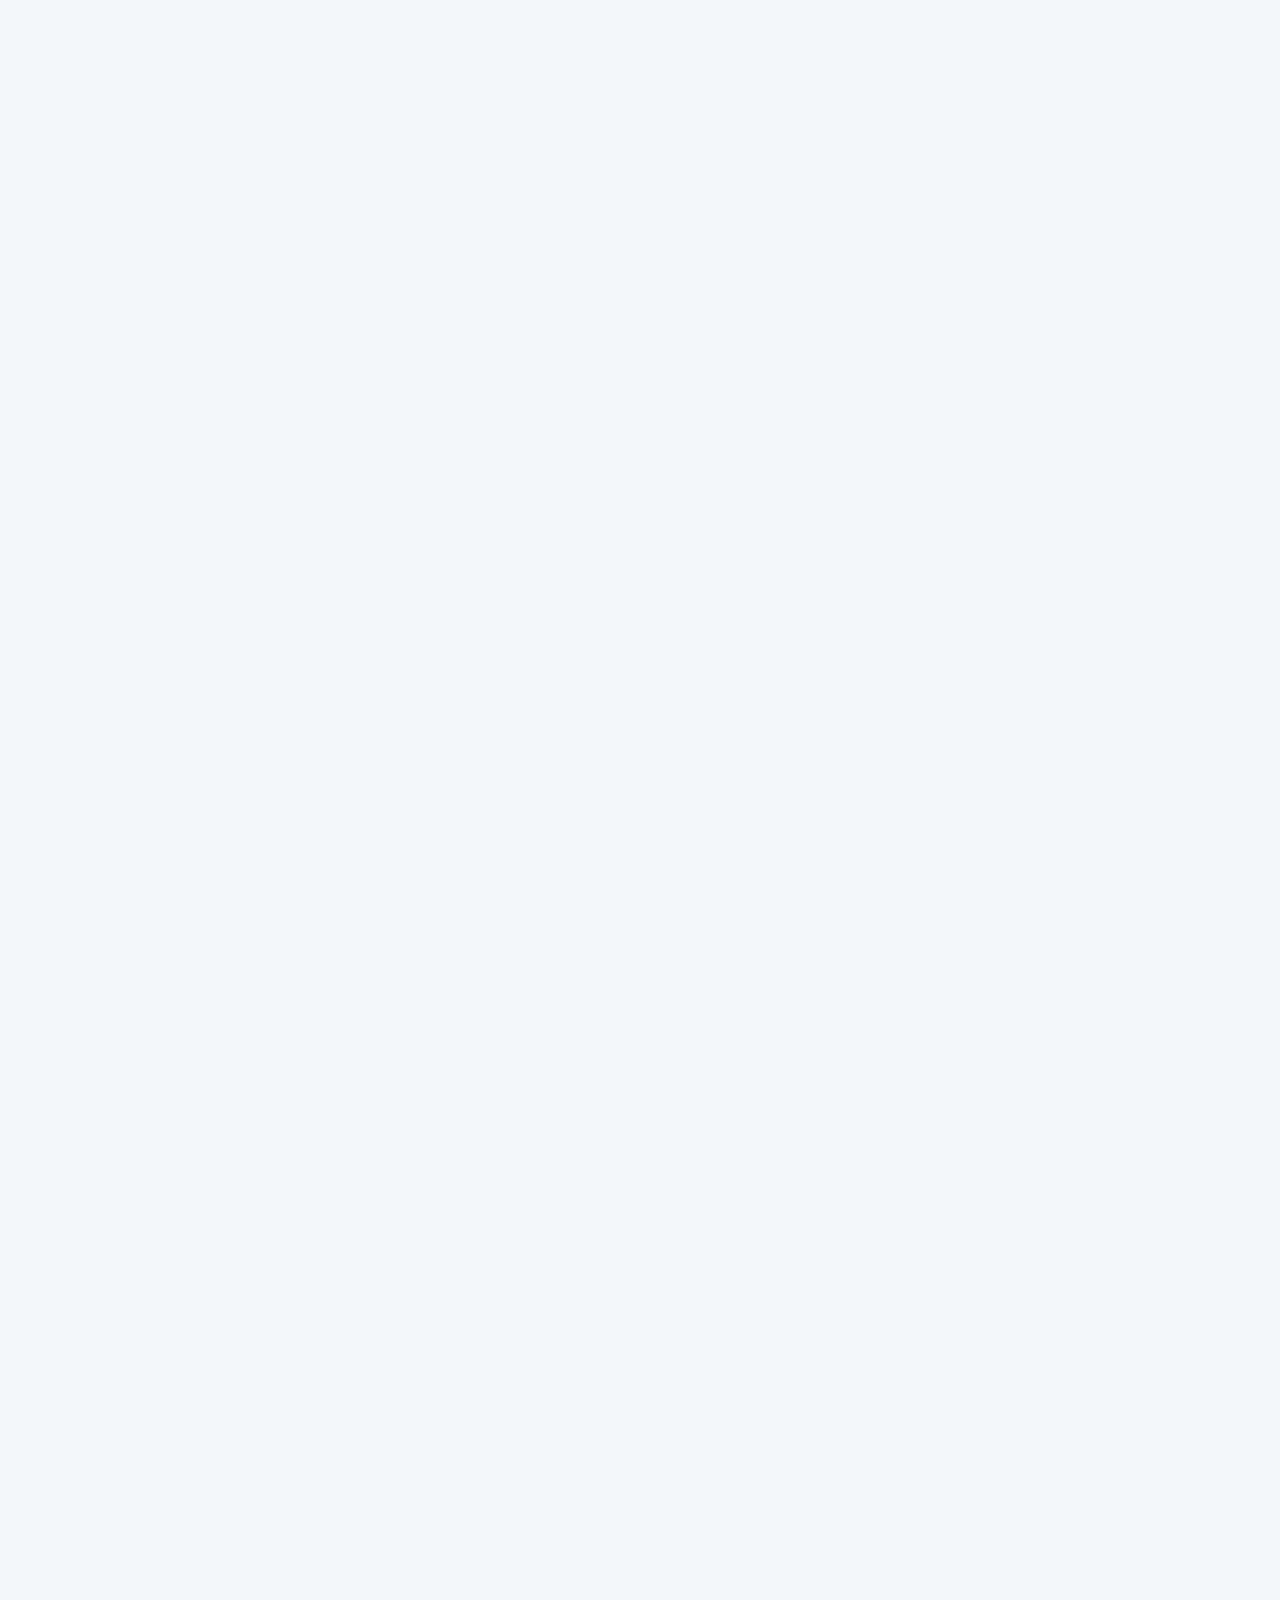
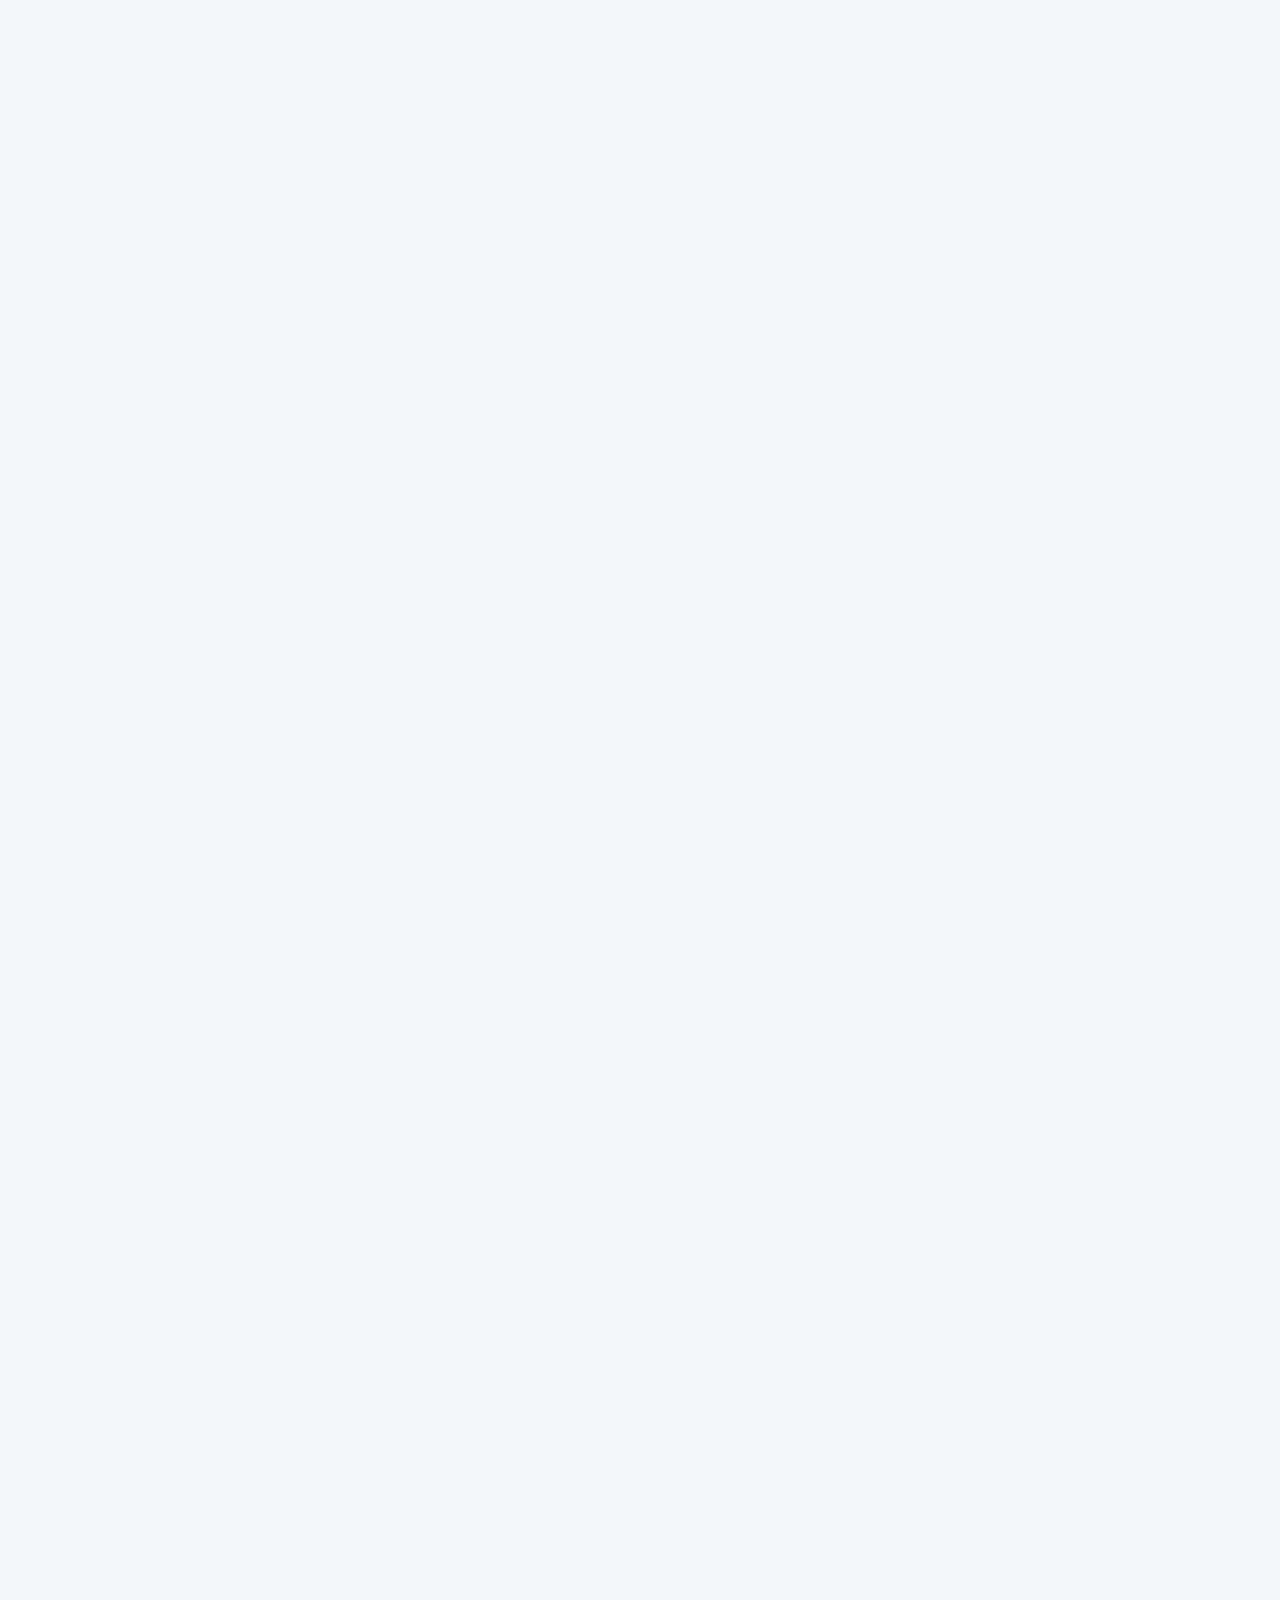
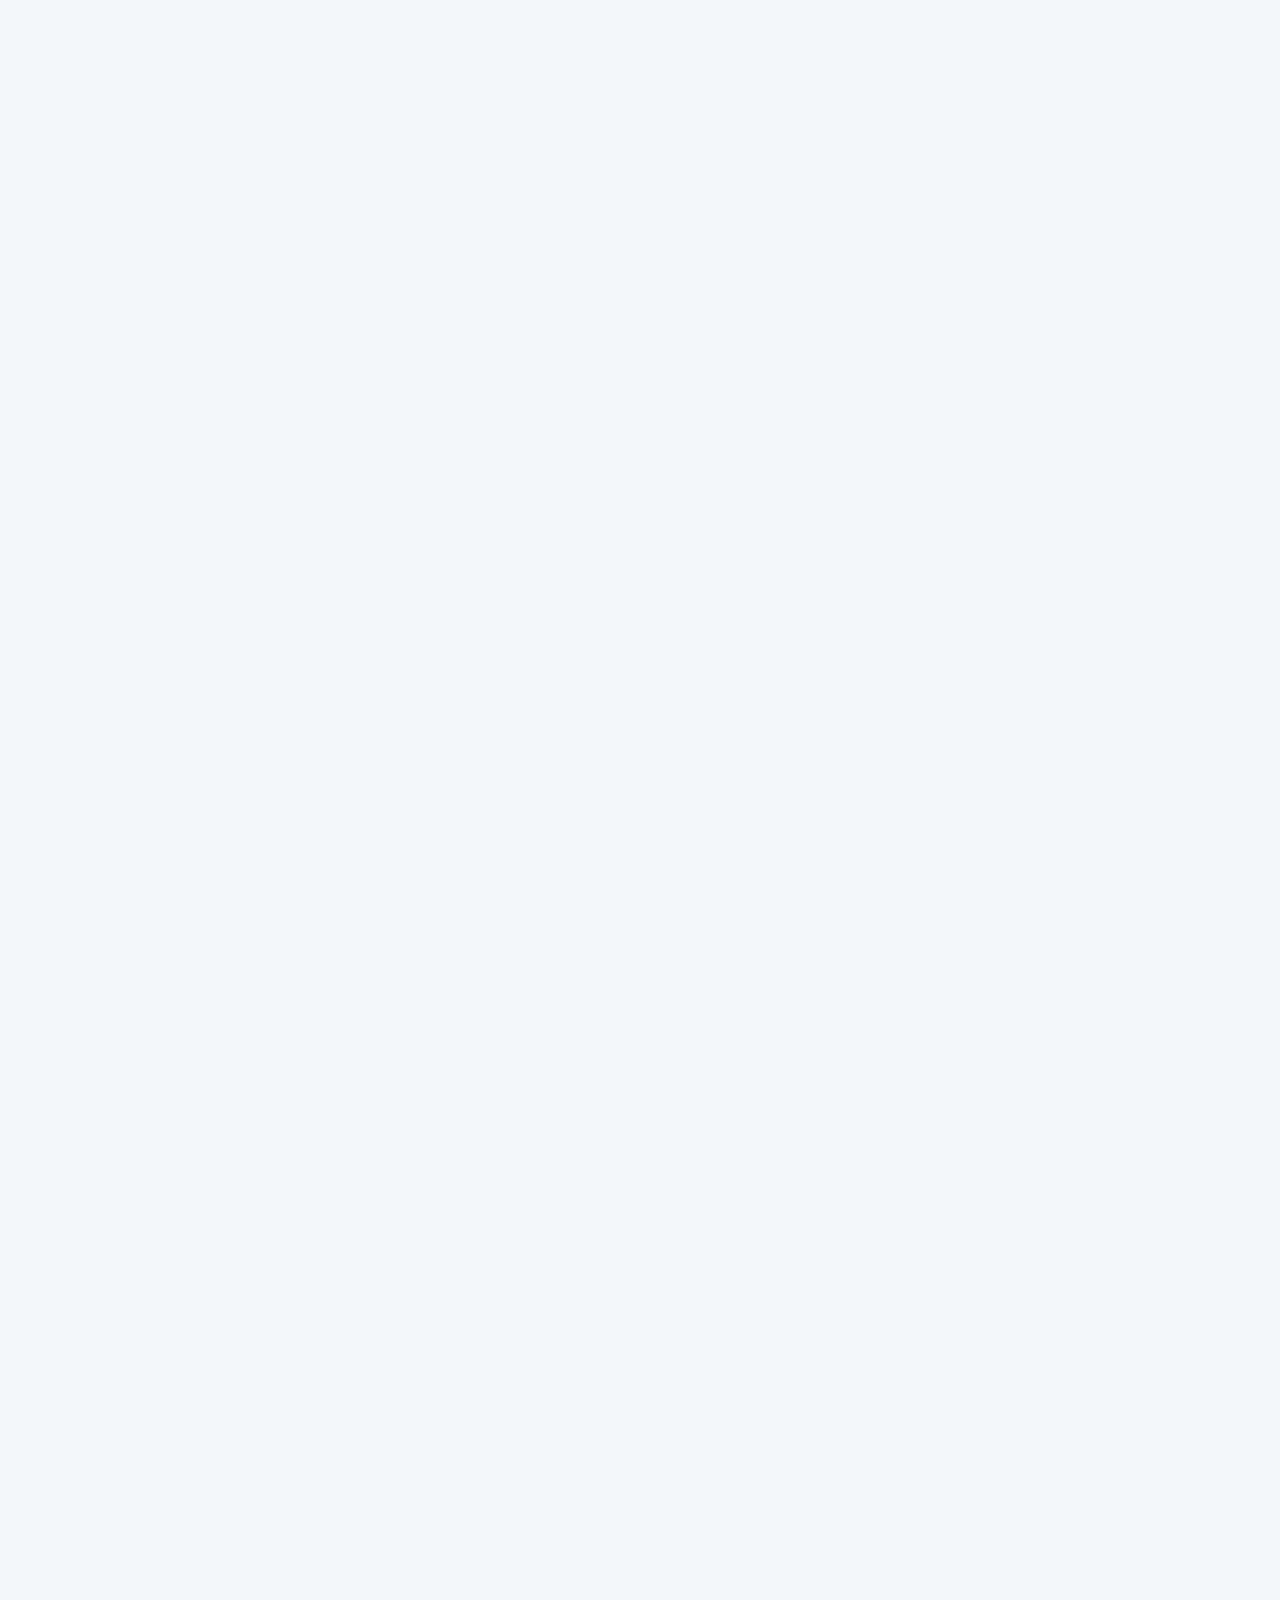
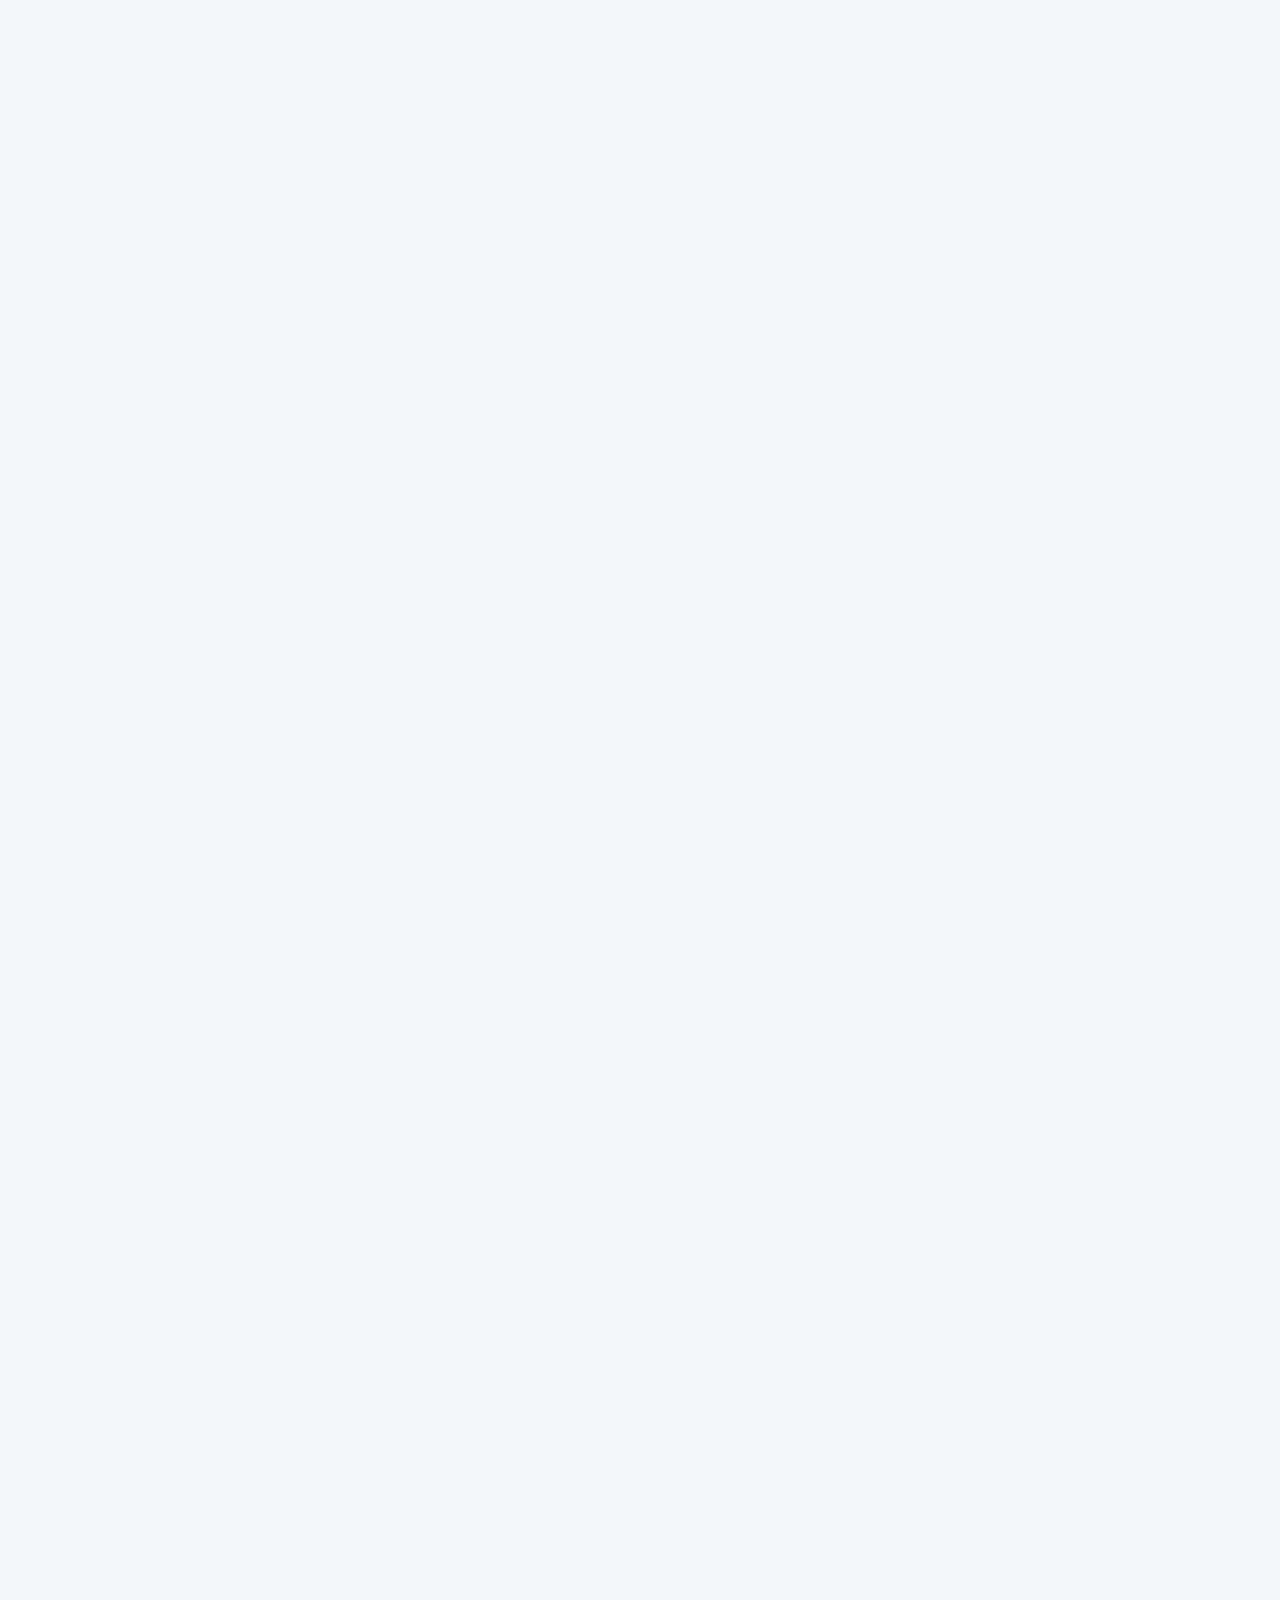
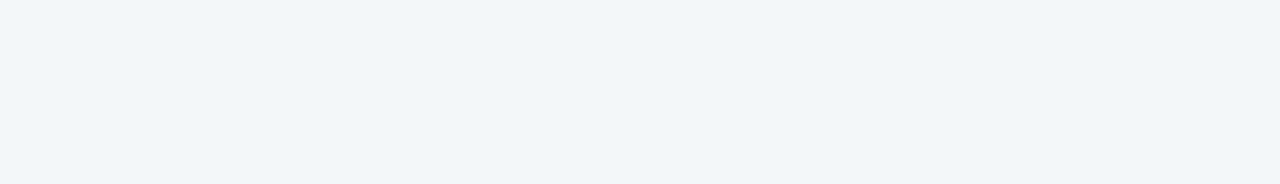
==== index.html @ 8fd51868 "Esquire-Tech Website Template" ====
<!DOCTYPE html>
<html lang="en">

<head>
  <meta charset="utf-8" />
  <title>Esquire Technology-Home</title>
  <link rel="canonical" href="index.html">
  <meta name="description" content="">
  <meta http-equiv="Content-Type" content="text/html" />
  <meta http-equiv="X-UA-Compatible" content="IE=edge">
  <meta name="format-detection" content="telephone=no">
  <meta name="viewport" content="width=device-width,initial-scale=1,minimum-scale=1,maximum-scale=5">
  <meta name="description" content="">
  <link rel="apple-touch-icon" sizes="120x120" href="Resource/esquire-logo.png">
  <link rel="icon" type="image/png" sizes="32x32" href="Resource/esquire-logo.png">
  <link rel="icon" type="image/png" sizes="16x16" href="Resource/esquire-logo.png">
  <link rel="manifest" href="site.webmanifest.html">
  <link rel="mask-icon" href="safari-pinned-tab.svg" color="#5bbad5">
  <meta name="msapplication-TileColor" content="#da532c">
  <meta name="theme-color" content="#ffffff">

  <!-- font-aweome cdn -->
  <link rel="stylesheet" href="https://cdnjs.cloudflare.com/ajax/libs/font-awesome/4.7.0/css/font-awesome.min.css">

  <!-- Esquire Font -->
  <link href="//db.onlinewebfonts.com/c/fd096f5da7133c72f6df190c7c0fd593?family=Esquivel" rel="stylesheet" type="text/css"/>

  <!-- Chap Font -->
  <link href="//db.onlinewebfonts.com/c/966f3ed4332d5651f58424eb7c31d09f?family=Chap+Regular" rel="stylesheet" type="text/css"/>

  <!-- External Javascript Files -->
  <script type="text/javascript" src="js/components/Button.js"></script>
  <script type="text/javascript" src="js/components/ContactModal.js"></script>
  <script type="text/javascript" src="js/components/Intro.js"></script>
  <script type="text/javascript" src="js/components/LottieAnis.js"></script>
  <script type="text/javascript" src="js/components/Menu.js"></script>
  <script type="text/javascript" src="js/components/Parallax.js"></script>
  <script type="text/javascript" src="js/components/Partners.js"></script>
  <script type="text/javascript" src="js/components/Preloader.js"></script>
  <script type="text/javascript" src="js/components/ScrollAnimations.js"></script>
  <script type="text/javascript" src="js/components/Smooth.js"></script>
  <script type="text/javascript" src="js/gl/Gltransition.js"></script>
  <script type="text/javascript" src="js/gl/shaders.js"></script>
  <script type="text/javascript" src="js/highway/index.js"></script>
  <script type="text/javascript" src="js/highway/renderers/about.js"></script>
  <script type="text/javascript" src="js/highway/renderers/Default.js"></script>
  <script type="text/javascript" src="js/highway/renderers/home.js"></script>
  <script type="text/javascript" src="js/highway/renderers/training.js"></script>
  <script type="text/javascript" src="js/highway/transitions/Default.js"></script>
  <script type="text/javascript" src="js/highway/transitions/index.js"></script>
  <script type="text/javascript" src="js/utils/blendEases.js"></script>
  <script type="text/javascript" src="js/utils/EventBus.js"></script>
  <script type="text/javascript" src="js/utils/GlobalRAF.js"></script>
  <script type="text/javascript" src="js/utils/GlobalResize.js"></script>
  <script type="text/javascript" src="js/utils/listener.js"></script>
  <script type="text/javascript" src="js/utils/loadImages.js"></script>
  <script type="text/javascript" src="js/utils/Pointer.js"></script>
  <script type="text/javascript" src="js/utils/preload.js"></script>
  <script type="text/javascript" src="js/utils/selector.js"></script>
  <script type="text/javascript" src="js/vendor/SplitText.js"></script>
  <script type="text/javascript" src="js/app.js"></script>
  <script type="text/javascript" src="js/store.js"></script>

  	<!-- Template Main CSS File -->
	<link rel='stylesheet' type='text/css' href='css/style.css'>

</head>

<body>

  <header class="c-site-head | js-site-head js-smooth-section">
    <div class="c-site-head__inner o-row o-row--expanded">
      <div class="c-site-head__left">
        <a href='index.html' class='c-site-head__logo js-site-link'>
          <img src="Resource/esquiretch-logo.png" alt="Esquire" class="esq-logo">
          <!-- <p class="esquire_font" style="float: left;padding: 44px 0 0 10px;font-size: 20px;color: #b34852;">Esquire Technology</p> -->
        </a>
      </div>
      <nav class="c-site-head__right">
				<ul class="c-site-head__menu">
            <li>
              <a href="products.html" class="">Products</a>
            </li>
            <li>
              <a href="services.html" class="js-site-link">Services</a>
            </li>
            <li>
              <a href="about.html" class="js-site-link ">About</a>
            </li>
            <li>
              <a href="contact.html" class="js-site-link">Contact</a>
            </li>
				</ul>
          
					<button type="button" class="c-site-head__contact | js-open-cmodal">
						<span class="c-btn | js-outer-btn">
							<div class="c-btn__inner">

								<span class="c-btn__title">
									<span class="c-btn__item c-btn__item--first"></span>
									<span class="c-btn__item c-btn__item--last" aria-hidden="true"></span>
								</span>

								<span class="c-btn__icon">

                  <i class="fa fa-envelope fa-2x" aria-hidden="true"></i>

								</span>

								<span class="c-btn__svg">
									<svg width="10" height="10" viewBox="0 0 10 10" preserveAspectRatio="none">
										 <path class="js-path"
											d="M 10,10 L 10,10 C 10,10 10,10 5,10 C 0,10 0,10 0,10 L 0,10 Z"></path>
									</svg>
								</span>

							</div>
						</span>
					</button>

				<button class="c-site-head__toggle | js-site-head__toggle">
					<span class="c-btn">
						<div class="c-btn__inner">
							<span></span>
							<span class="c-btn__icon">
								<!-- Generator: Adobe Illustrator 23.0.6, SVG Export Plug-In  -->
								<svg version="1.1" xmlns="http://www.w3.org/2000/svg"
									xmlns:xlink="http://www.w3.org/1999/xlink" x="0px" y="0px" width="34px"
									height="25px" viewBox="0 0 34 25" style="enable-background:new 0 0 34 25;"
									xml:space="preserve">
									<style type="text/css">
										.st0 {
											fill-rule: evenodd;
											clip-rule: evenodd;
											fill: #16215C;
										}
									</style>
									<defs>
									</defs>
									<path id="Rounded_Rectangle_2_1_" class="st0" d="M2.5,0h29C32.88,0,34,1.12,34,2.5S32.88,5,31.5,5h-29C1.12,5,0,3.88,0,2.5
              S1.12,0,2.5,0z M2.5,10h29c1.38,0,2.5,1.12,2.5,2.5S32.88,15,31.5,15h-29C1.12,15,0,13.88,0,12.5S1.12,10,2.5,10z M2.5,20h29
              c1.38,0,2.5,1.12,2.5,2.5S32.88,25,31.5,25h-29C1.12,25,0,23.88,0,22.5S1.12,20,2.5,20z" />
								</svg>
							</span>
						</div>
					</span>
				</button>
			</nav>
    </div>
  </header>

  <aside class="c-site-nav | js-site-nav">
    <div class="c-site-nav__inner | js-site-nav__inner">
      <button class="c-site-nav__close | js-site-nav__close">
        <img
          src="https://d33wubrfki0l68.cloudfront.net/826e310e2372fc88aba5fd3c587e9dacf18d0052/508e9/static/icons/plus-white.svg">
      </button>
      <a href='index.html' class='c-site-nav__logo js-site-link'>
        <img src="Resource/esquiretch-logo.png" alt="esquire">
      </a>
      <ul>
        <li>
          <a href='products.html' class='c-site-nav__link | js-site-nav__link'>Products</a>
        </li>
        <li>
          <a href='services.html' class='c-site-nav__link | js-site-nav__link '>Services</a>
        </li>
        <li>
          <a href='about.html' class='c-site-nav__link | js-site-nav__link '>About</a>
        </li>
        <li>
          <a href="contact.html" class="c-site-nav__link | js-site-nav__link">Contact</a>
        </li>
      </ul>
      <button class="c-site-nav__contact | js-site-nav__contact js-open-cmodal">
        <span>Contact</span>
        <span><svg version="1.1" id="Lager_1" xmlns="http://www.w3.org/2000/svg"
            xmlns:xlink="http://www.w3.org/1999/xlink" x="0px" y="0px" viewBox="0 0 32.8 32.8"
            style="enable-background:new 0 0 32.8 32.8;" xml:space="preserve">
            <style type="text/css">
              .st0 {
                fill-rule: evenodd;
                clip-rule: evenodd;
                fill: #101A56;
              }
            </style>
            <path class="st0"
              d="M32.2,8.8l-1.4,1.4c-0.8,0.8-2,0.8-2.7,0l-5.5-5.5c-0.8-0.8-0.8-2,0-2.7L24,0.6c0.8-0.8,2-0.8,2.7,0L32.2,6
      C33,6.8,33,8,32.2,8.8z M25.4,15.6L8.2,32.8l-8.2,0v-8.2L17.2,7.4c0.8-0.8,2-0.8,2.7,0l5.5,5.5C26.1,13.6,26.1,14.8,25.4,15.6z">
            </path>
          </svg></span>
      </button>
    </div>
  </aside>
  <main class="o-main | js-smooth" data-router-wrapper>
    <section class="o-page" data-router-view="home">
      <div class="c-hero | js-smooth-section">
        <div class="c-hero__bg">
          <img
            src="Resource/header/4_new.png"
            alt="" class="u-wct | js-parallax js-i-4" data-from='{"yPercent": "0"}' data-to='{"yPercent": "50"}'>
          <img
            src="Resource/header/3_new.png"
            alt="" class="u-wct | js-parallax js-i-3" data-from='{"yPercent": "0", "scale": "1"}'
            data-to='{"yPercent": "60", "scale": "1.25"}'>
          <img
            src="Resource/header/2_new.png"
            alt="" class="u-wct | js-parallax js-i-2" data-from='{"yPercent": "0", "scale": "1"}'
            data-to='{"yPercent": "40", "scale": "1.5"}'>
          <img class="c-hero__img--1 u-wct | js-i-1"
            src="Resource/header/1_new.png"
            alt="">
        </div>
        <h1 class="c-hero__title o-h1 | js-parallax" data-from='{"alpha": "1"}' data-to='{"alpha": "0"}'>
          <div class="js-intro-line">Let's Start</div>
          <div class="js-intro-line">With Esquire</div>
          <div class="js-intro-line">Technology</div>
        </h1>
      </div>
      <div class="c-intro o-gutter u-bg-dark-blue | js-smooth-section">
        <div class="c-intro__inner o-row o-row--small">
          <p class="c-intro__text u-color-white">It's important to get the entire team on board and headed in the right
            direction on the same cloud journey. We align customers in their cloud native story.</p>
          <h2 class="c-intro__title o-h3 u-color-white | js-skew">Esquire Technology was founded to share our vision of
            the cloud with our partners and customers.</h2>
        </div>
      </div>
      <div class="c-items c-items--dark">
        <section class="c-item c-item--automation c-item--dark o-gutter | js-smooth-section">
          <div class="c-item__intro | js-parallax" data-speed="0.9" data-from='{"y": "0"}' data-to='{"y": "200"}'>
            <div class="c-item__intro-right">
              <span>Services</span>
              <span class="c-item__intro-arrow"></span>
            </div>
          </div>

          <div class="o-row">
            <div class="c-item__inner o-gutter | js-skew">
              <!-- <div class="c-item__num">01</div> -->
              <figure class="c-item__img | js-bm" data-name="automation"><img src="Resource/features/automation.png"
                  alt="Cloud"></figure>
              <div class="c-item__content">
                <div class="c-item__icon c-icon u-bg-orange-dark">
                  <svg xmlns="http://www.w3.org/2000/svg" xmlns:xlink="http://www.w3.org/1999/xlink" width="45"
                    height="45" viewBox="0 0 45 45">
                    <image id="Vector_Smart_Object" data-name="Vector Smart Object" width="45" height="45"
                      xlink:href="[data-uri]" />
                  </svg>
                </div>
                <h1 class="c-item__title u-color-orange-dark">Software Services</h1>
                <p class="c-item__text u-color-white">
                  Our software teams help our customers build customized software - everything from web to desktop to
                  enterprise to mobile and beyond.
                </p>
              </div>
            </div>
          </div>
        </section>
        <section class="c-item c-item--cloud c-item--dark o-gutter | js-smooth-section">
          <div class="o-row">
            <div class="c-item__inner o-gutter | js-skew">
              <!-- <div class="c-item__num">02</div> -->
              <figure class="c-item__img | js-bm" data-name="automation"><img src="Resource/features/cloud.png"
                  alt="Cloud"></figure>
              <div class="c-item__content">
                <div class="c-item__icon c-icon u-bg-blue-light">
                  <svg xmlns="http://www.w3.org/2000/svg" xmlns:xlink="http://www.w3.org/1999/xlink" width="52"
                    height="29" viewBox="0 0 52 29">
                    <image id="Vector_Smart_Object2" data-name="Vector Smart Object2" width="52" height="29"
                      xlink:href="[data-uri]" />
                  </svg>
                </div>
                <h1 class="c-item__title u-color-blue-light">Network Services</h1>
                <p class="c-item__text u-color-white">
                  Leverage the Cloud Architecture best practice in combination with Automation to deliver maximum
                  performance while reducing your Cloud monthly costs.
                </p>
              </div>
            </div>
          </div>
        </section>
        <section class="c-item c-item--docker c-item--dark o-gutter | js-smooth-section">
          <div class="o-row">
            <div class="c-item__inner o-gutter | js-skew">
              <!-- <div class="c-item__num">03</div> -->
              <figure class="c-item__img | js-bm" data-name="automation"><img src="Resource/features/devops.png"
                  alt="Cloud"></figure>
              <div class="c-item__content">
                <div class="c-item__icon c-icon u-bg-orange">
                  <svg xmlns="http://www.w3.org/2000/svg" xmlns:xlink="http://www.w3.org/1999/xlink" width="45"
                    height="48" viewBox="0 0 45 48">
                    <image id="Vector_Smart_Object5" data-name="Vector Smart Object5" width="45" height="48"
                      xlink:href="[data-uri]" />
                  </svg>
                </div>
                <h1 class="c-item__title u-color-orange">Co Workspace Sharing</h1>
                <p class="c-item__text u-color-white">
                  Containerize Applications or Deploy a Container Orchestrator such as Docker Swarm or Kubernetes and
                  integrate it into your DevOps workflow.
                </p>
              </div>
            </div>
          </div>
        </section>
      </div>
      <figure class="c-ill c-ill--2 | js-smooth-section">
        <img src="Resource/ill22.png"
          alt="">
      </figure>
      <div class="c-items c-items--light">
        <section class="c-item c-item--devops c-item--reverse o-gutter | js-smooth-section">
          <div class="o-row">
            <div class="c-item__inner o-gutter | js-skew">
              <!-- <div class="c-item__num">04</div> -->
              <figure class="c-item__img | js-bm" data-name="automation"><img src="Resource/features/docker.png"
                  alt="Cloud"></figure>
              <div class="c-item__content">
                <div class="c-item__icon c-icon u-bg-orange-dark">
                  <svg xmlns="http://www.w3.org/2000/svg" xmlns:xlink="http://www.w3.org/1999/xlink" width="63"
                    height="18" viewBox="0 0 63 18">
                    <image id="Vector_Smart_Object" data-name="Vector Smart Object" width="63" height="18"
                      xlink:href="[data-uri]" />
                  </svg>
                </div>
                <h1 class="c-item__title">Quality Assurance</h1>
                <p class="c-item__text u-color-text">
                  Our SQA teams are fanatical about quality. We have extensive experience in both business and fun apps.
                </p>
              </div>
            </div>
          </div>
        </section>
        <section class="c-item c-item--monitoring o-gutter | js-smooth-section">
          <div class="o-row">
            <div class="c-item__inner o-gutter | js-skew">
              <!-- <div class="c-item__num">05</div> -->
              <figure class="c-item__img | js-bm" data-name="automation"><img src="Resource/features/monitoring.png"
                  alt="Cloud"></figure>
              <div class="c-item__content">
                <div class="c-item__icon c-icon u-bg-blue-light">
                  <svg xmlns="http://www.w3.org/2000/svg" xmlns:xlink="http://www.w3.org/1999/xlink" width="52"
                    height="49" viewBox="0 0 52 49">
                    <image id="Vector_Smart_Object6" data-name="Vector Smart Object6" width="52" height="49"
                      xlink:href="[data-uri]" />
                  </svg>
                </div>
                <h1 class="c-item__title">Monitoring & security</h1>
                <p class="c-item__text u-color-text">
                  One of our passions is monitoring. We have developed custom monitoring tools to keep you informed
                  about your business decisions and infrastructure.
                </p>
              </div>
            </div>
          </div>
        </section>
        <section class="c-item c-item--training c-item--reverse o-gutter | js-smooth-section">
          <div class="o-row">
            <div class="c-item__inner o-gutter | js-skew">
              <!-- <div class="c-item__num">06</div> -->
              <figure class="c-item__img | js-bm" data-name="automation"><img src="Resource/features/training.png"
                  alt="Cloud"></figure>
              <div class="c-item__content">
                <div class="c-item__icon c-icon u-bg-orange">
                  <svg height="49" viewBox="0 0 51 49" width="51" xmlns="http://www.w3.org/2000/svg"
                    xmlns:xlink="http://www.w3.org/1999/xlink">
                    <image height="49" width="51"
                      xlink:href="[data-uri]" />
                  </svg>
                </div>
                <h1 class="c-item__title">Training</h1>
                <p class="c-item__text u-color-text">
                  Esquire Technologies training program provides hands-on training using real-world examples and use
                  cases. Our Training program covers Cloud, Containers, and DevOps.
                </p>
              </div>
            </div>
          </div>
        </section>
      </div>
      <div class="c-cos o-gutter">
        <div class="c-cos__inner o-row | js-smooth-section">
          <h3 class="c-cos__title o-h4 u-txt-center">These companies already trust us</h3>
          <div class="c-cos__list-wrap">
            <ul class="c-cos__list">
              <li>
                <div class="js-parallax" data-from='{"yPercent": "-15"}' data-to='{"yPercent": "15"}'>
                  <img
                    src="Resource/companies/amazon.png"
                    draggable="false" alt="amazon">
                </div>
              </li>
              <li>
                <div class="js-parallax" data-from='{"yPercent": "15"}' data-to='{"yPercent": "-15"}'>
                  <img
                    src="Resource/companies/dockers.png"
                    draggable="false" alt="dockers">
                </div>
              </li>
              <li>
                <div class="js-parallax" data-from='{"yPercent": "-15"}' data-to='{"yPercent": "15"}'>
                  <img
                    src="Resource/companies/exoscale.png"
                    draggable="false" alt="exoscale">
                </div>
              </li>
              <li>
                <div class="js-parallax" data-from='{"yPercent": "15"}' data-to='{"yPercent": "-15"}'>
                  <img
                    src="Resource/companies/gruntworks.png"
                    draggable="false" alt="gruntworks">
                </div>
              </li>
              <li>
                <div class="js-parallax" data-from='{"yPercent": "-15"}' data-to='{"yPercent": "15"}'>
                  <img
                    src="Resource/companies/medispend.png"
                    draggable="false" alt="medispend">
                </div>
              </li>
              <li>
                <div class="js-parallax" data-from='{"yPercent": "15"}' data-to='{"yPercent": "-15"}'>
                  <img
                    src="Resource/companies/partnersgroup.png"
                    draggable="false" alt="partnersgroup">
                </div>
              </li>
              <li>
                <div class="js-parallax" data-from='{"yPercent": "-15"}' data-to='{"yPercent": "15"}'>
                  <img
                    src="Resource/companies/sml.png"
                    draggable="false" alt="sml">
                </div>
              </li>
              <li>
                <div class="js-parallax" data-from='{"yPercent": "15"}' data-to='{"yPercent": "-15"}'>
                  <img
                    src="Resource/companies/swisscom.png"
                    draggable="false" alt="swisscom">
                </div>
              </li>
            </ul>
            <button type="button" class="c-cos__btn | js-open-cmodal">
              <span class="c-btn | js-btn">
                <div class="c-btn__inner">

                  <span class="c-btn__title">
                    <span class="c-btn__item c-btn__item--first">Message us</span>
                    <span class="c-btn__item c-btn__item--last">Message us</span>
                  </span>

                  <span class="c-btn__svg">
                    <svg width="10" height="10" viewBox="0 0 10 10" preserveAspectRatio="none">
                      <path class="js-path" d="M 10,10 L 10,10 C 10,10 10,10 5,10 C 0,10 0,10 0,10 L 0,10 Z"></path>
                    </svg>
                  </span>

                </div>
              </span>
            </button>
          </div>
        </div>
      </div>
      <div class="c-see-more | js-smooth-section">
        <div class="c-see-more__bg">
          <img
            src="Resource/footer/s1.png">
          <img
            src="Resource/footer/s2.png">
          <img
            src="Resource/footer/s3.png">
        </div>

        <div class="c-see-more__monitor">
          <div class="c-see-more__monitor-inner">
            <div class="c-see-more__monitor-video">
              <video
                src="Resource/bottom_code.mp4"
                autoplay playsinline loop muted></video>
            </div>
            <img
              src="Resource/monitor.png"
              alt="Monitor">
          </div>
        </div>
        <div class="c-see-more__inner o-gutter">
          <div class="o-row">
            <div class="c-see-more__content">
              <h3 class="c-see-more__title o-h2" data-scroll>
                <div>Do you want</div>
                <div>To see more?</div>
              </h3>

              <button type="button" class="js-open-cmodal" data-scroll>
                <span class="c-btn | js-btn">
                  <div class="c-btn__inner">

                    <span class="c-btn__title">
                      <span class="c-btn__item c-btn__item--first">Message us</span>
                      <span class="c-btn__item c-btn__item--last">Message us</span>
                    </span>

                    <span class="c-btn__svg">
                      <svg width="10" height="10" viewBox="0 0 10 10" preserveAspectRatio="none">
                        <path class="js-path" d="M 10,10 L 10,10 C 10,10 10,10 5,10 C 0,10 0,10 0,10 L 0,10 Z"></path>
                      </svg>
                    </span>

                  </div>
                </span>
              </button>

            </div>
          </div>
        </div>
      </div>
      <div class="u-bg-dark-blue c-index | js-smooth-section">
        <div class="c-site-foot o-gutter">
          <div class="c-site-foot__inner o-row u-bg-white">
            <div class="c-site-foot__content">
              <h3 class="c-site-foot__title o-h4">
                Esquire Technology is a Technology based company focusing on Automation, Cloud, Containers, and DevOps
              </h3>
              <a href='index.html' class='c-site-foot__logo'>
                <img src="Resource/esquiretch-logo.png" alt="Esquire">
              </a>
              <div class="c-site-foot__info">
                <ul class="c-site-foot__menu">
                  <li>
                    <a href='products.html' class='js-site-link '>Products</a>
                  </li>
                  <li>
                    <a href='services.html' class='js-site-link '>Services</a>
                  </li>
                  <li>
                    <a href="about.html" class="js-site-link">About</a>
                  </li>
                  <li>
                    <a href="contact.html" class="js-site-link">Contact</a>
                  </li>
                </ul>
                <p class="c-site-foot__address u-color-text">
                  <strong>Esquire Tower, 9th floor,
                          Shaheed Tajuddin Ahmed Avenue,
                          Dhaka 1208, Bangladesh.
                  </strong>
                </p>
              </div>
              <hr class="c-site-foot__line">
              <div class="c-site-foot__bottom">
                <div class="c-site-foot__social">
                  <ul>
                    <li>
                      <a href="https://www.facebook.com/Esquire-Group-891977987672273/" target="_blank">
                        <img src="https://image.flaticon.com/icons/png/512/59/59439.png">
                      </a>
                    </li>
                    <li>
                      <a href="https://www.youtube.com/channel/UCt7kYboufwc6WaUwpeRD6xQ" target="_blank">
                        <img
                          src="[data-uri]">
                      </a>
                    </li>
                    <li>
                      <a href="https://www.linkedin.com/company/ekcl/" target="_blank">
                        <img
                          src="https://d33wubrfki0l68.cloudfront.net/a9966f51ebffce979128b3607cebf018da8500f0/45e92/static/footer/in.svg">
                      </a>
                    </li>
                  </ul>
                </div>
                <p class="c-site-foot__copyright u-color-text">Copyright ©<span class="esquire-font"> Esquire Technology</span>, All rights reserved</p>
              </div>
            </div>
          </div>
        </div>
      </div>
    </section>

  </main>

  <aside class="c-cmodal | js-cmodal">
    <div class="c-cmodal__inner | js-cmodal__inner">
      <figure class="c-cmodal__img">
        <button type="button" class="c-cmodal__close | js-close-cmodal">
          <img
            src="https://d33wubrfki0l68.cloudfront.net/826e310e2372fc88aba5fd3c587e9dacf18d0052/508e9/static/icons/plus-white.svg"
            alt="close">
        </button>
        <img
          src="https://d33wubrfki0l68.cloudfront.net/eec7366a6ec72d6ceea34b5f6ea3a0130df9835f/d4ef7/static/modal-img.png"
          alt="">
      </figure>
      <div class="c-cmodal__content">
        <h1 class="c-cmodal__title o-title u-txt-center">Let's talk</h1>
        <p class="c-cmodal__sub-title u-txt-center">Find out how Esquire Technology can benefit you!</p>

        <form id="contact-form" class="c-cform" method="post" action="https://formspree.io/info@56k.cloud">
          <input type="text" class="c-cform__input" name="name" placeholder="Your name">
          <input type="email" class="c-cform__input" name="email" placeholder="Your email">
          <textarea class="c-cform__textarea" name="message" placeholder="Your Message..."></textarea>

          <button type="submit" class="c-cform__submit">
            <span class="c-btn | js-outer-btn">
              <div class="c-btn__inner">

                <span class="c-btn__title c-cform__submit-inner">
                  <span class="c-btn__item c-btn__item--first">Let's Talk</span>
                  <span class="c-btn__item c-btn__item--last">Let's Talk</span>
                </span>

                <span class="c-btn__svg">
                  <svg width="10" height="10" viewBox="0 0 10 10" preserveAspectRatio="none">
                    <path class="js-path" d="M 10,10 L 10,10 C 10,10 10,10 5,10 C 0,10 0,10 0,10 L 0,10 Z"></path>
                  </svg>
                </span>

              </div>
            </span>
          </button>
        </form>

      </div>
    </div>
  </aside>

  <div class="c-pe | js-pe"></div>

  <svg xmlns="http://www.w3.org/2000/svg" style="position:absolute; width: 0; height: 0"></svg>
  <script src='https://d33wubrfki0l68.cloudfront.net/bundles/fe0a7a81fced0e85b96d2352ddb8c806c7d4ce05.js'></script>
  <script async defer src="https://cdn.simpleanalytics.io/hello.js"></script>
  <noscript><img src="https://api.simpleanalytics.io/hello.gif" alt=""></noscript>
  <script async defer src="https://cdn.simpleanalytics.io/hello.js"></script>
  <noscript><img src="https://api.simpleanalytics.io/hello.gif" alt=""></noscript>
</body>

</html>
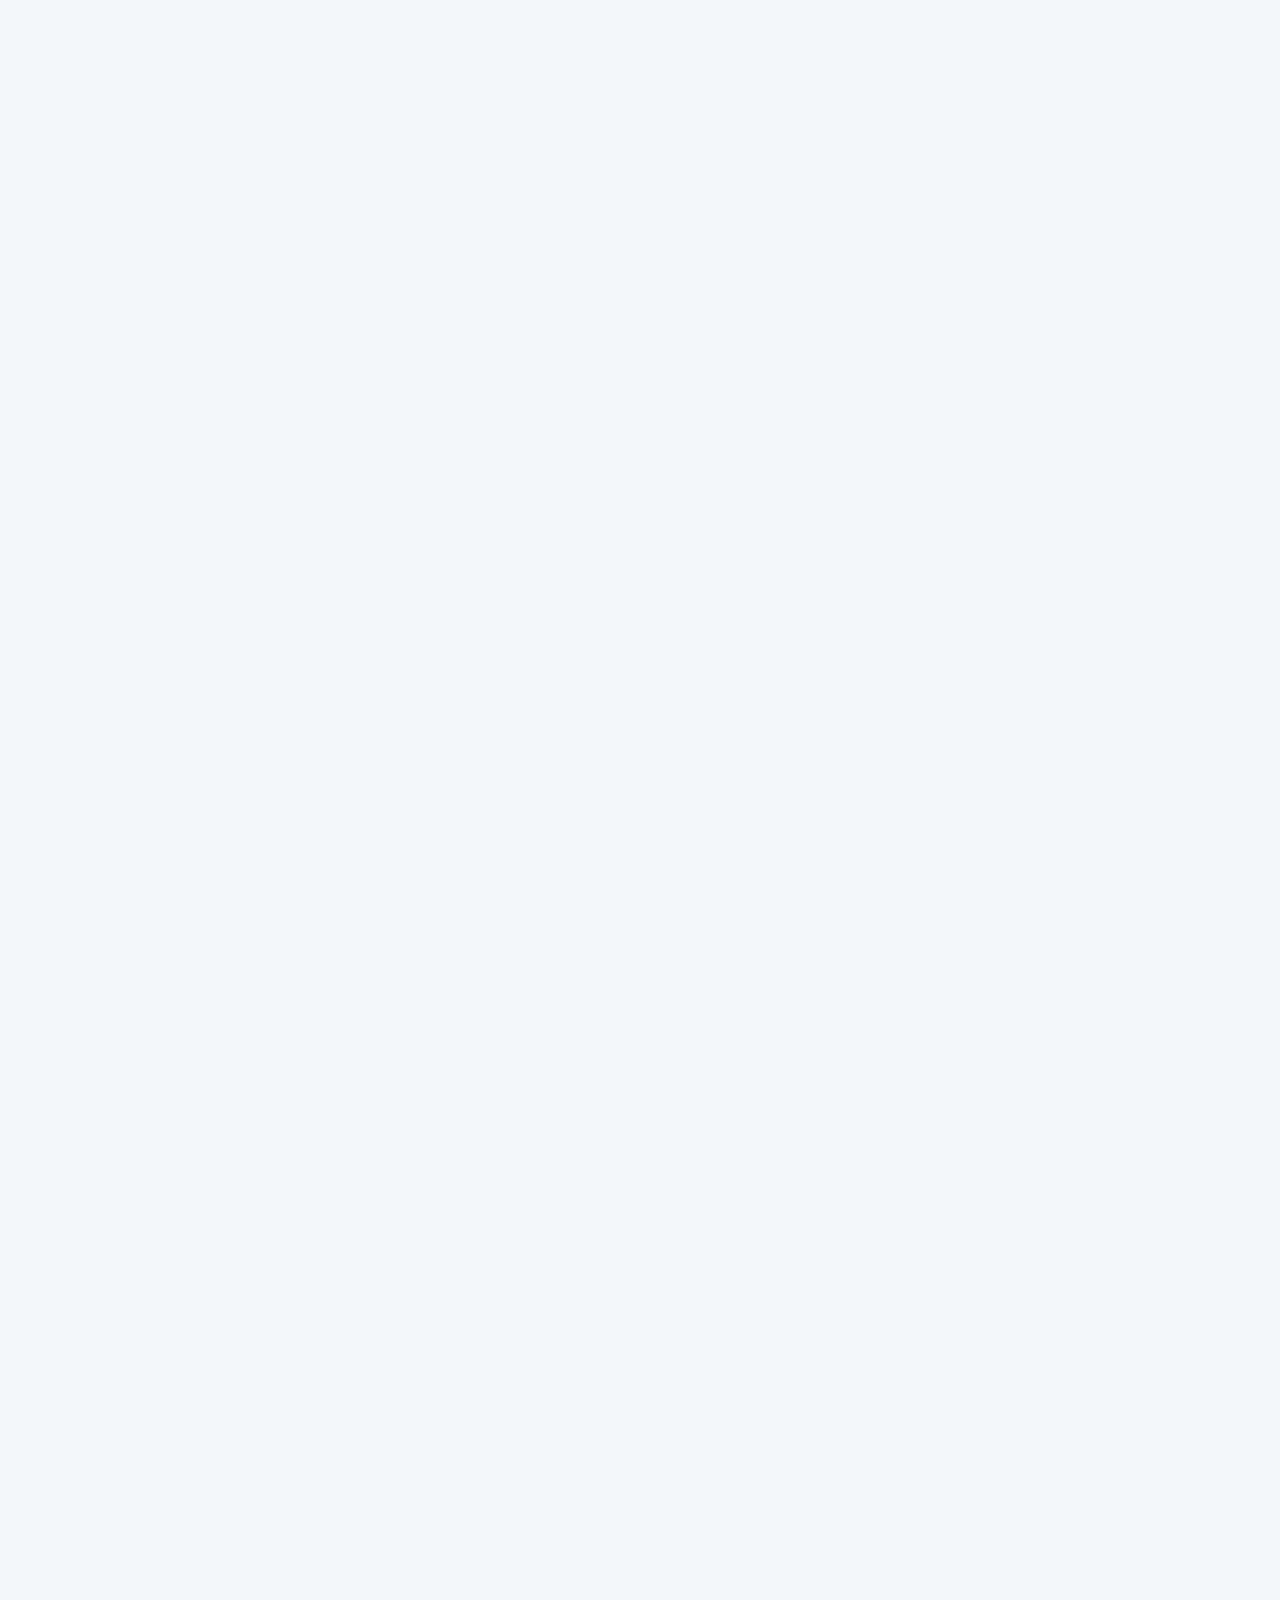
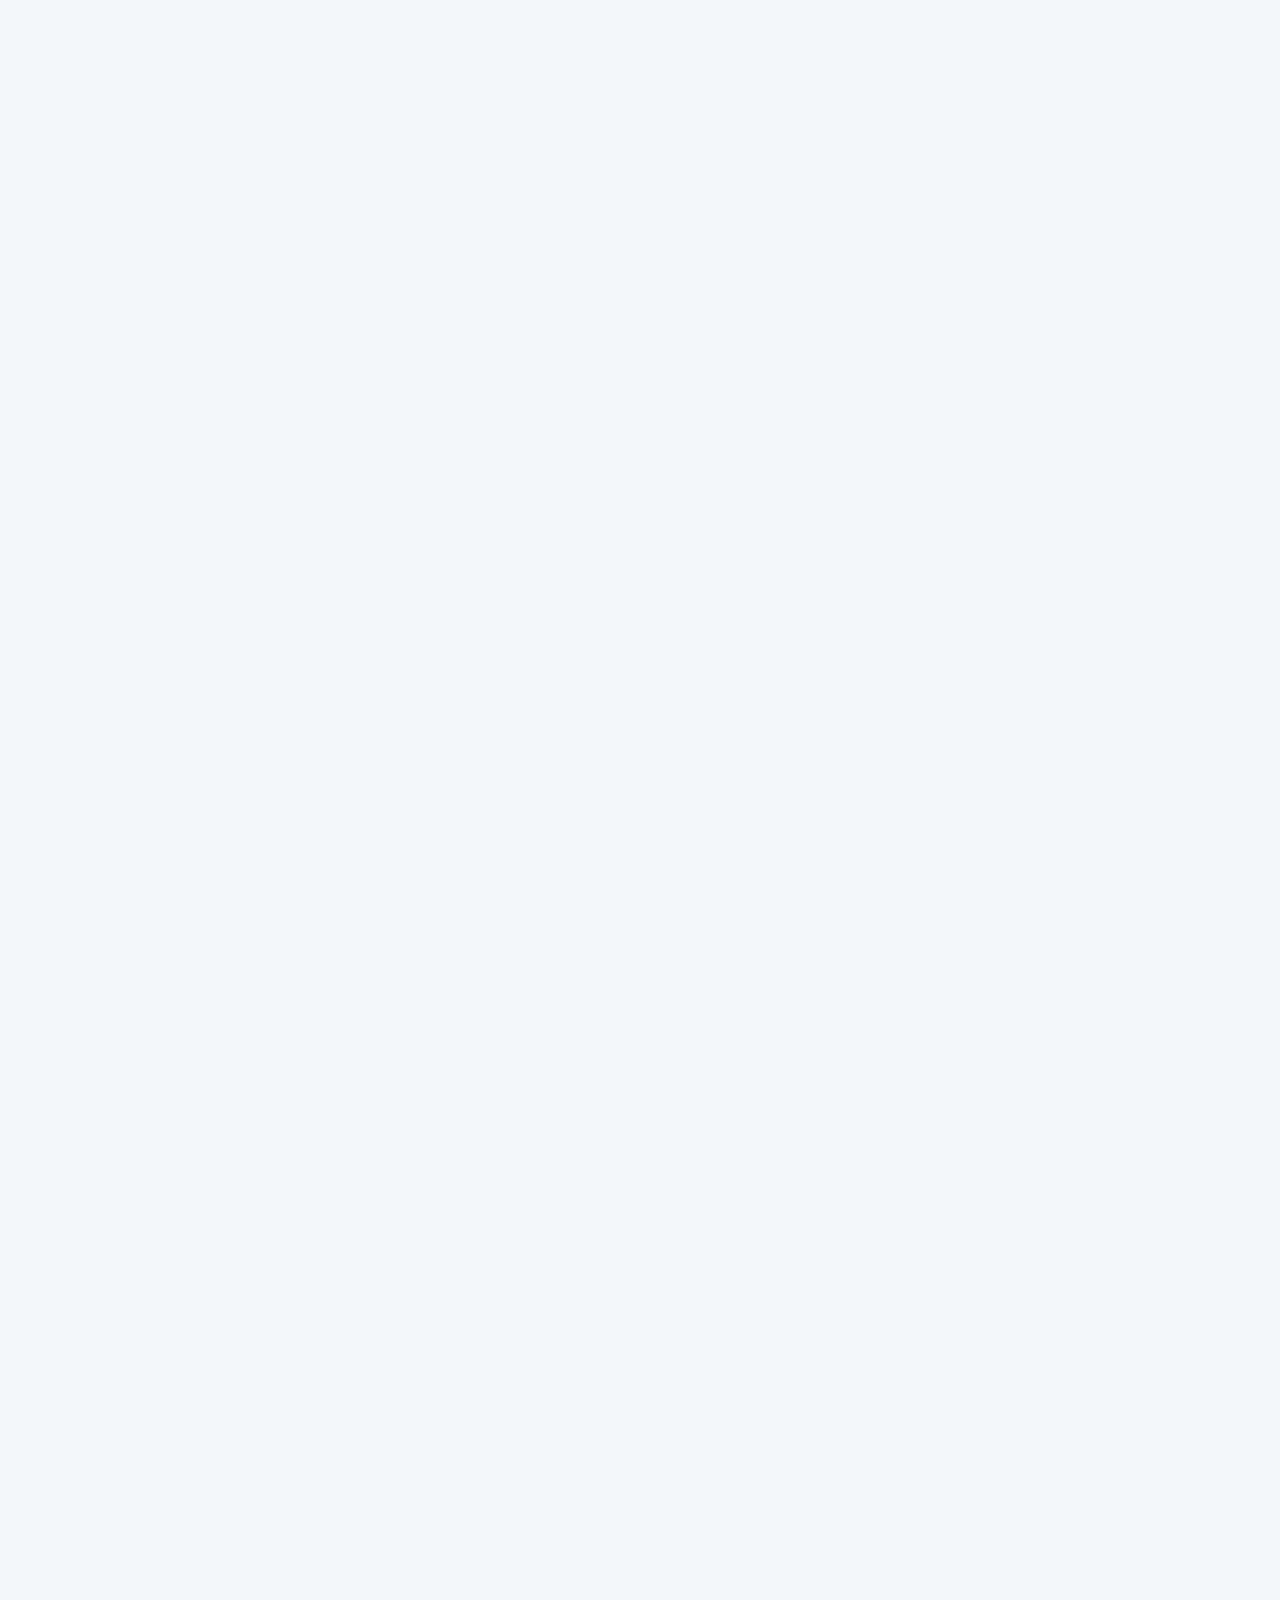
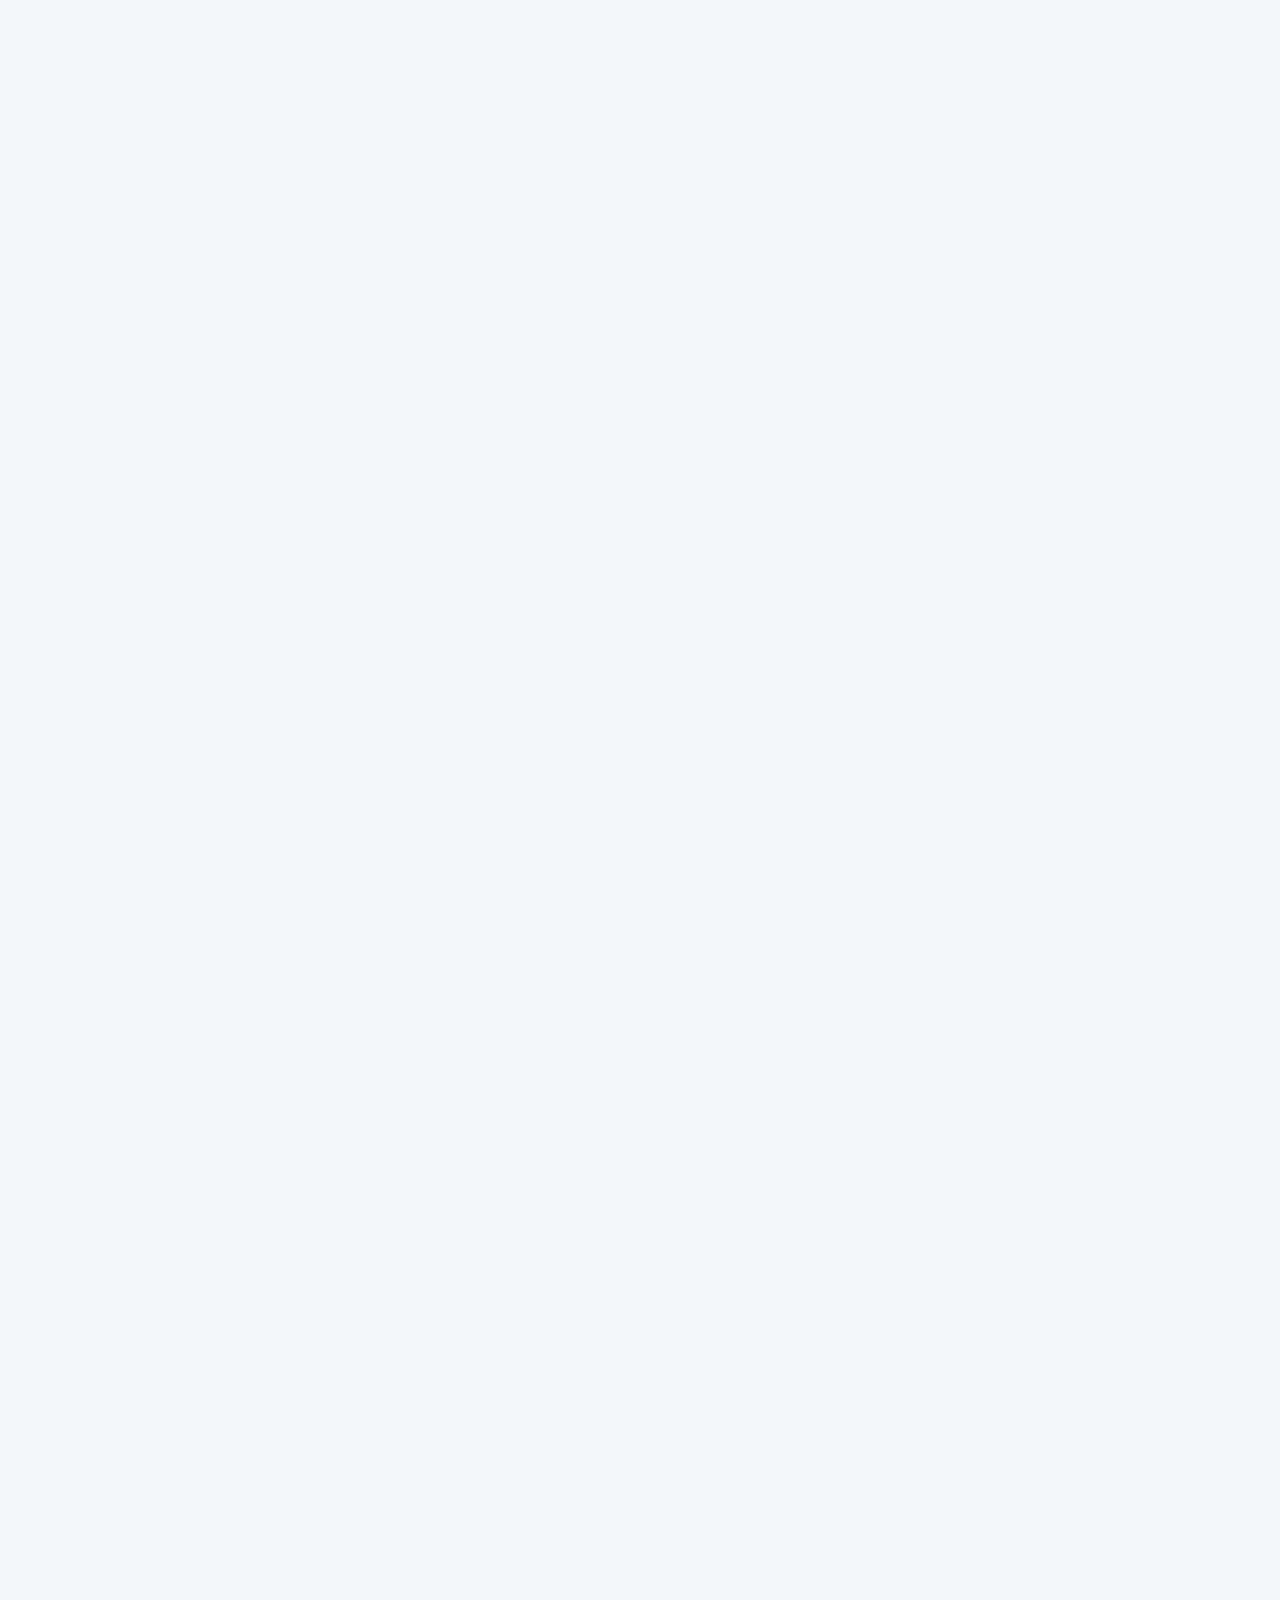
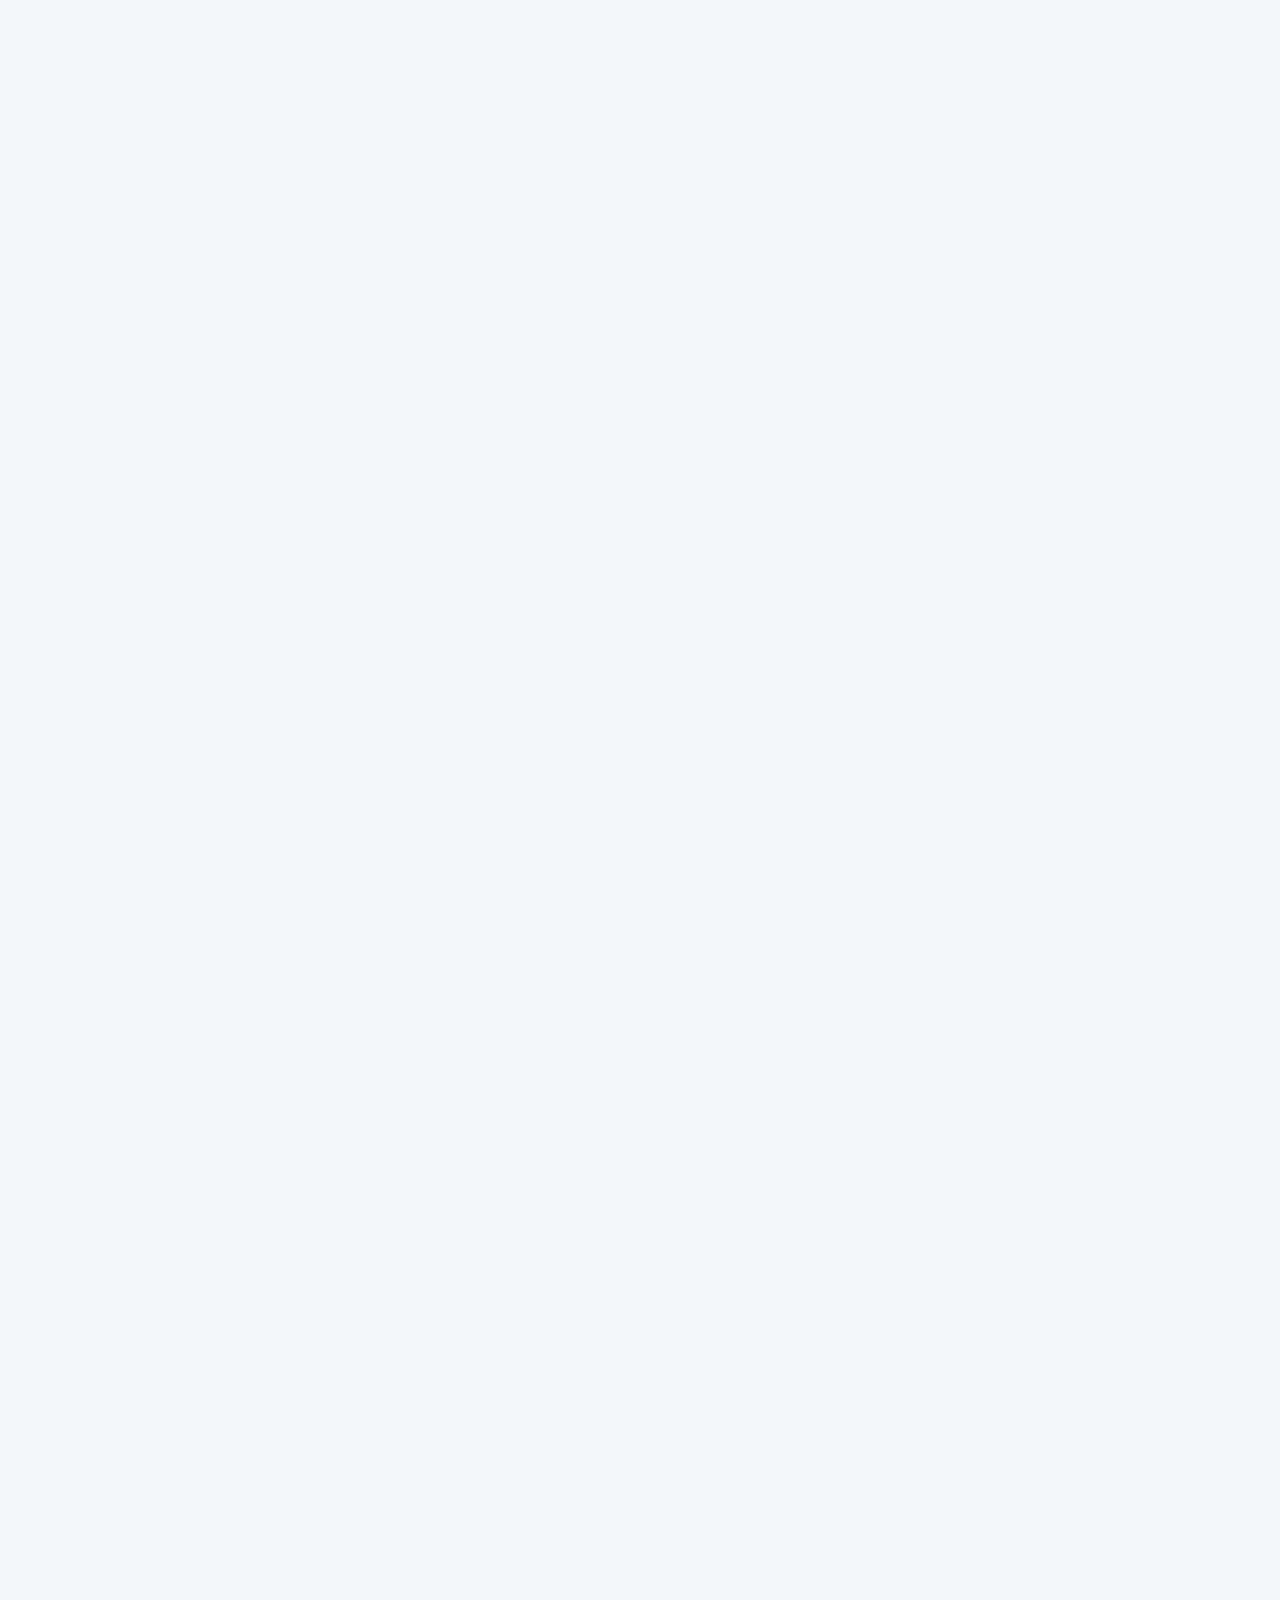
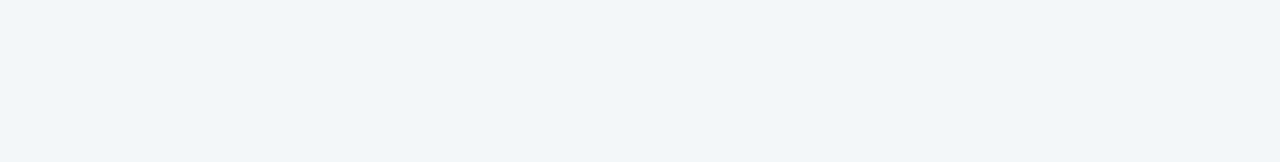
==== commit 944f317a: "modified" ====
--- a/index.html
+++ b/index.html
@@ -517,9 +517,10 @@
         <div class="c-site-foot o-gutter">
           <div class="c-site-foot__inner o-row u-bg-white">
             <div class="c-site-foot__content">
-              <h3 class="c-site-foot__title o-h4">
-                Esquire Technology is a Technology based company focusing on Automation, Cloud, Containers, and DevOps
-              </h3>
+							<h3 class="c-site-foot__title o-h4">
+								Esquire Technology is a Software company, focusing on Compnay ERP Modules, 
+								Cloud, On demand softwares etc.
+							</h3>
               <a href='index.html' class='c-site-foot__logo'>
                 <img src="Resource/esquiretch-logo.png" alt="Esquire">
               </a>
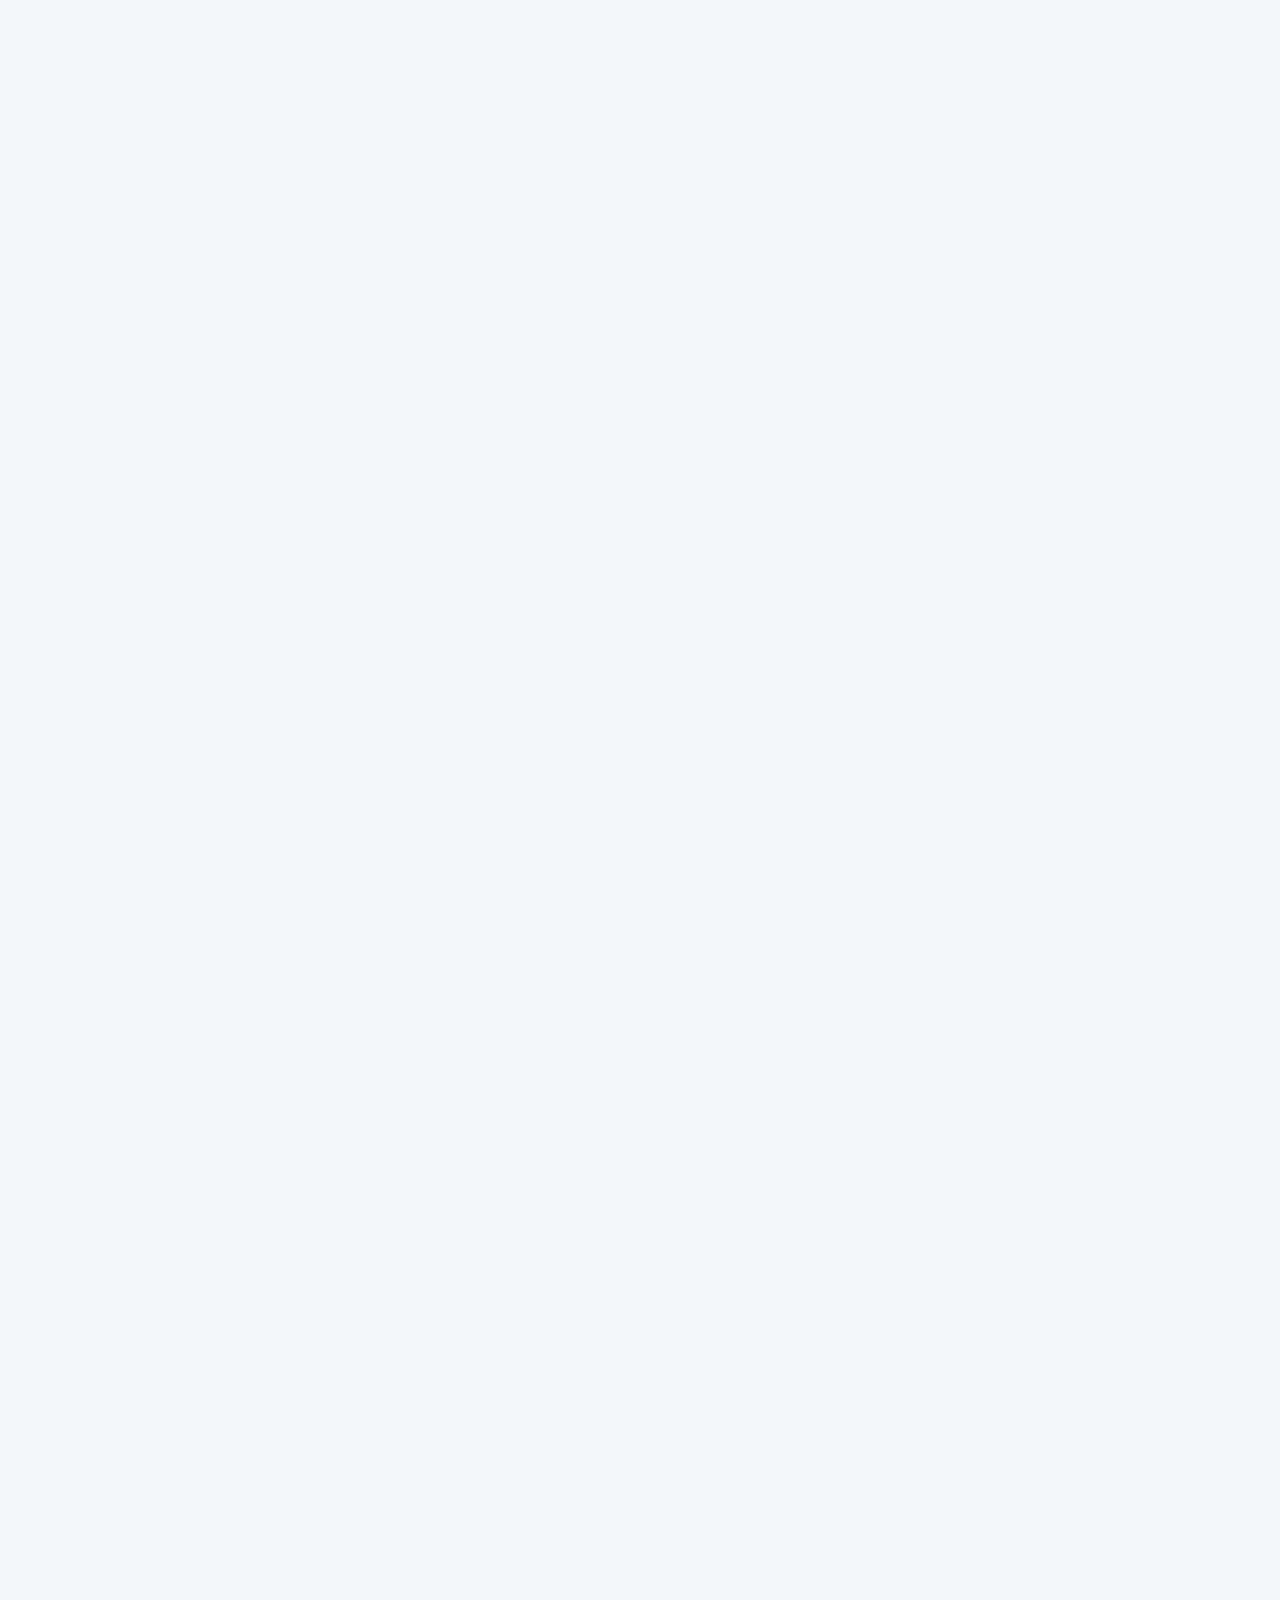
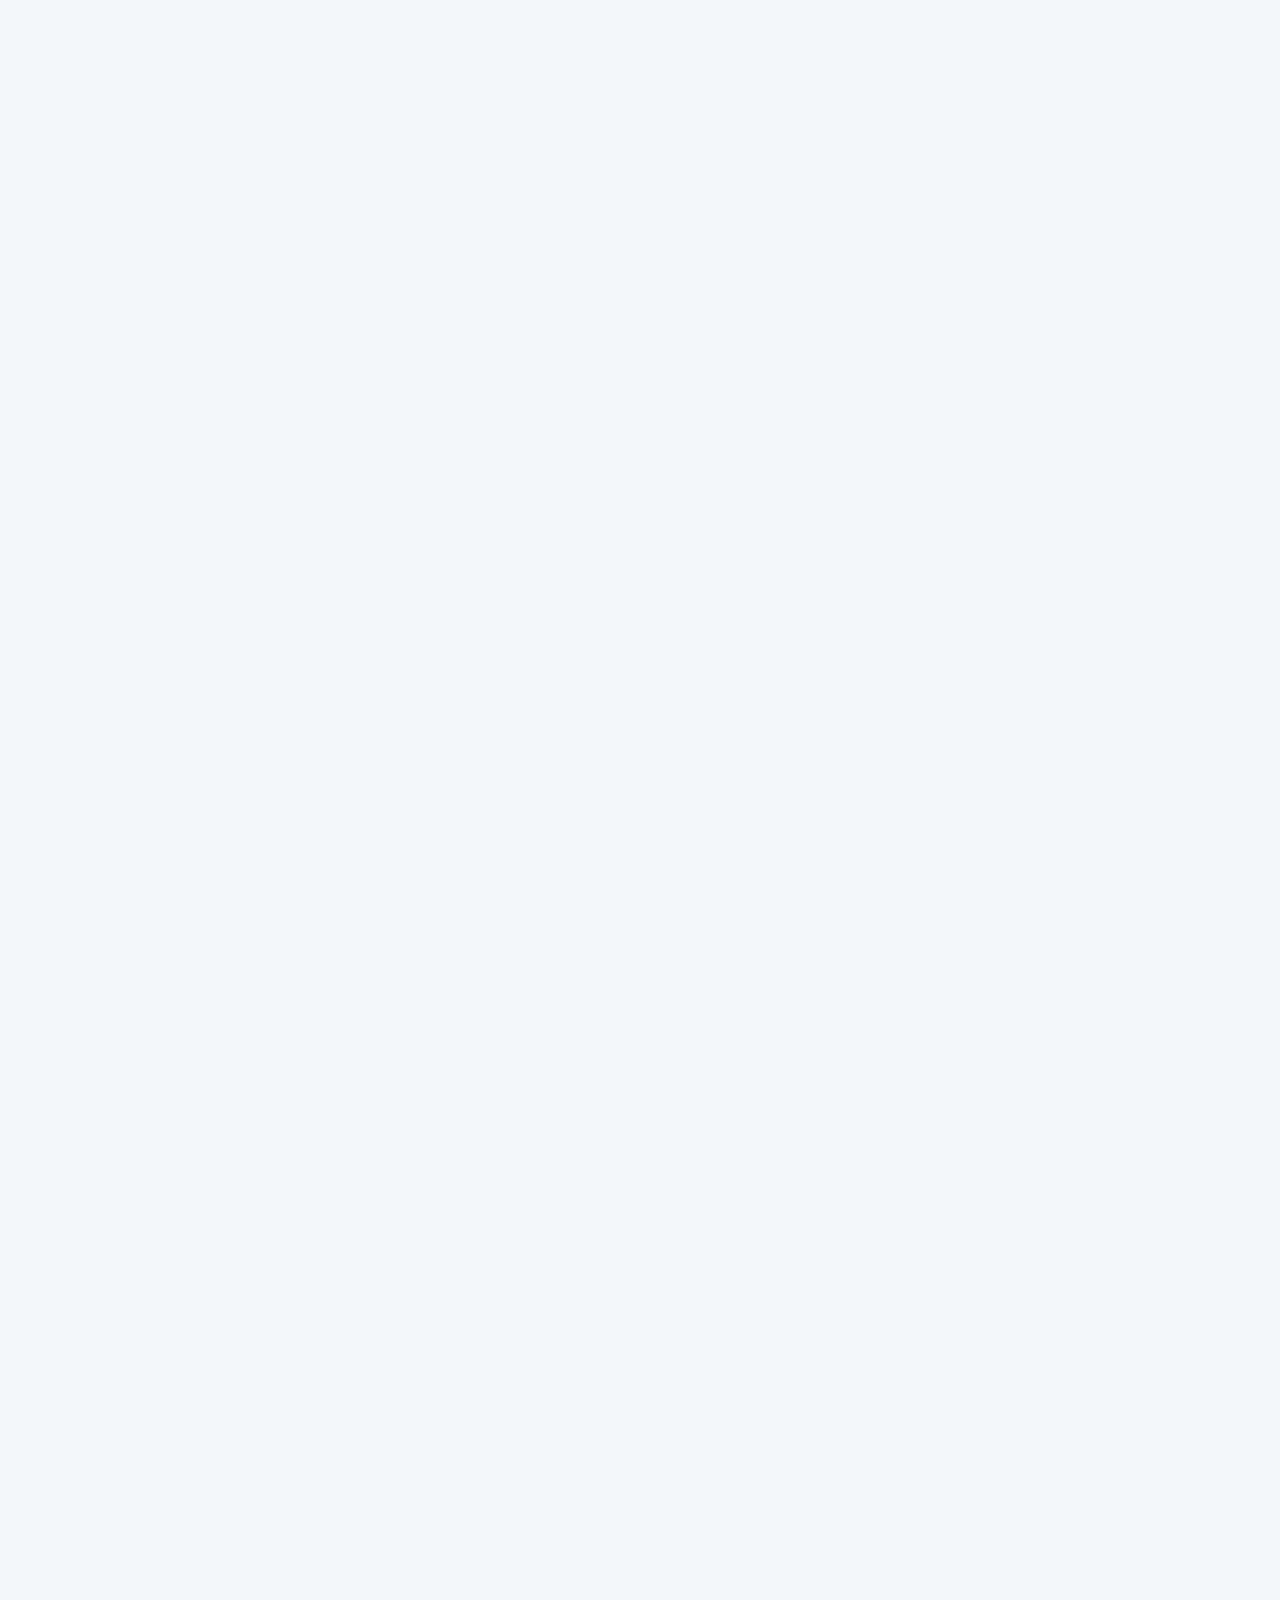
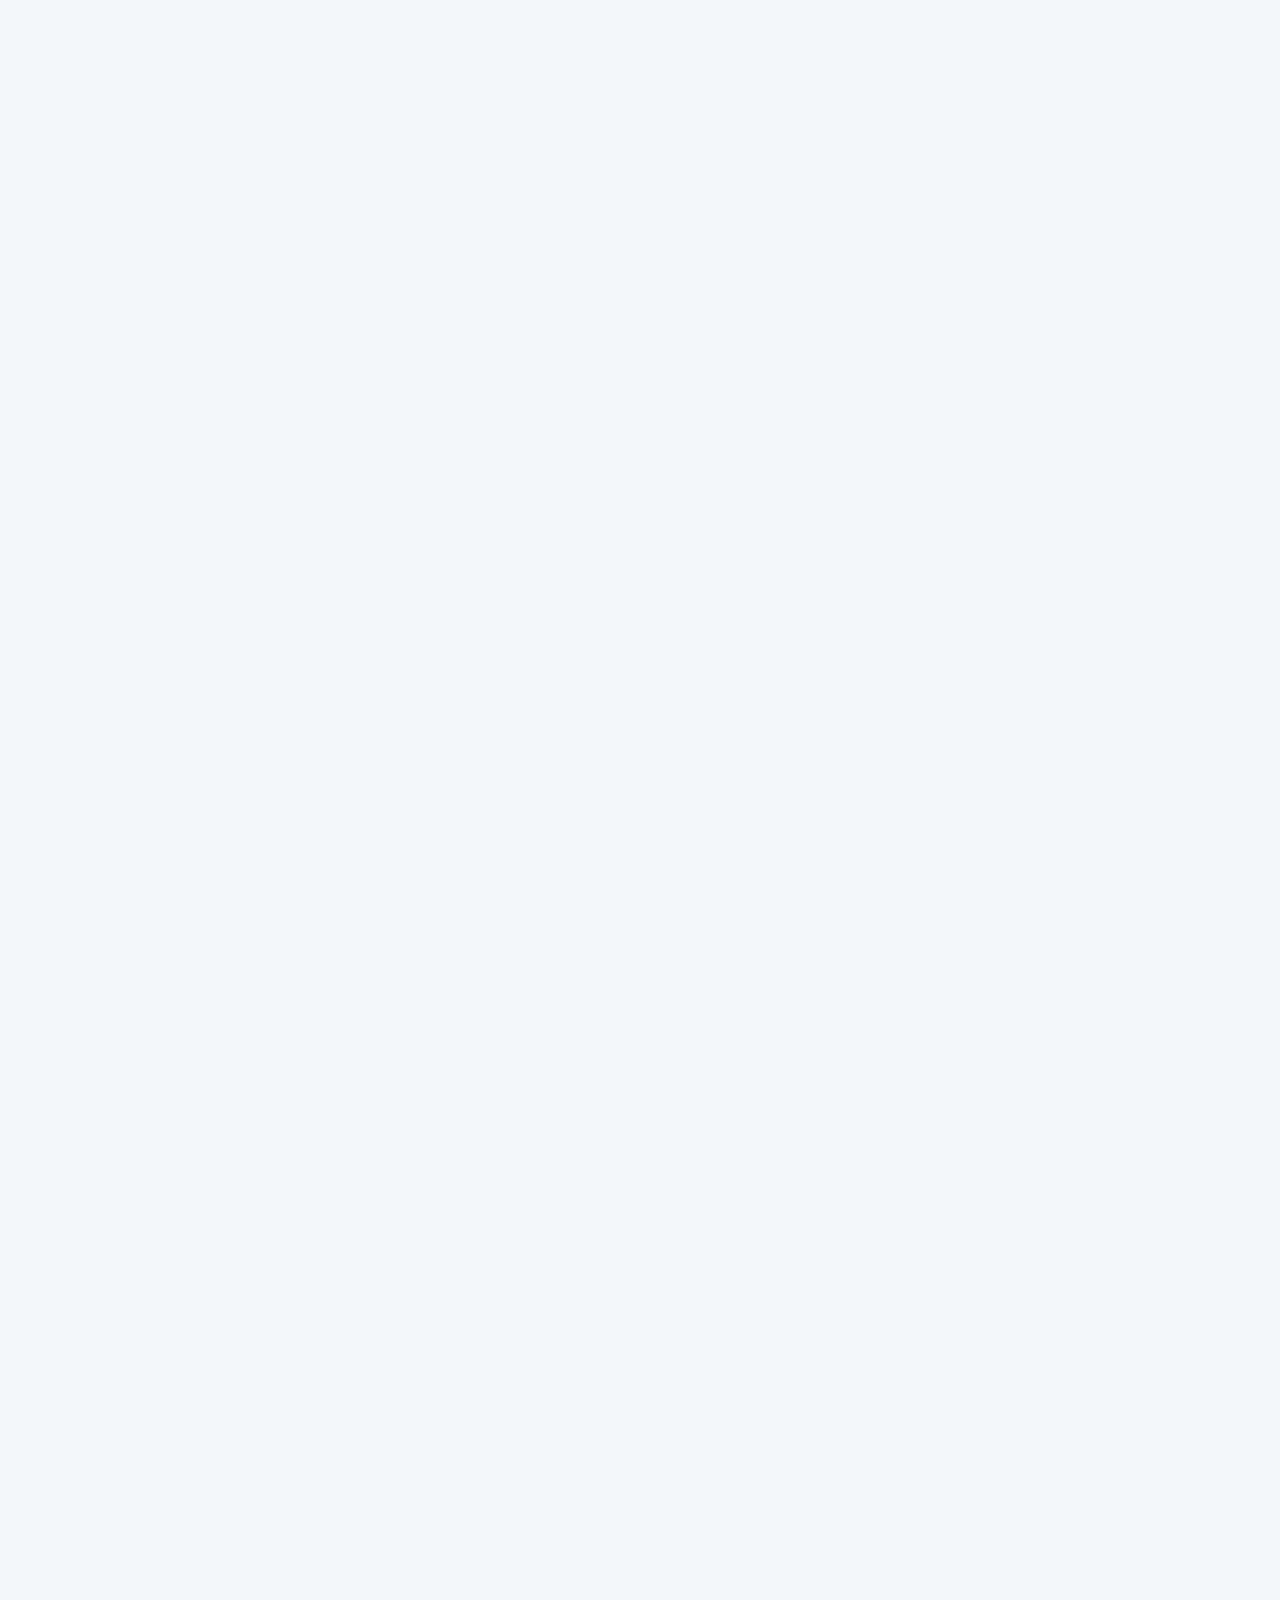
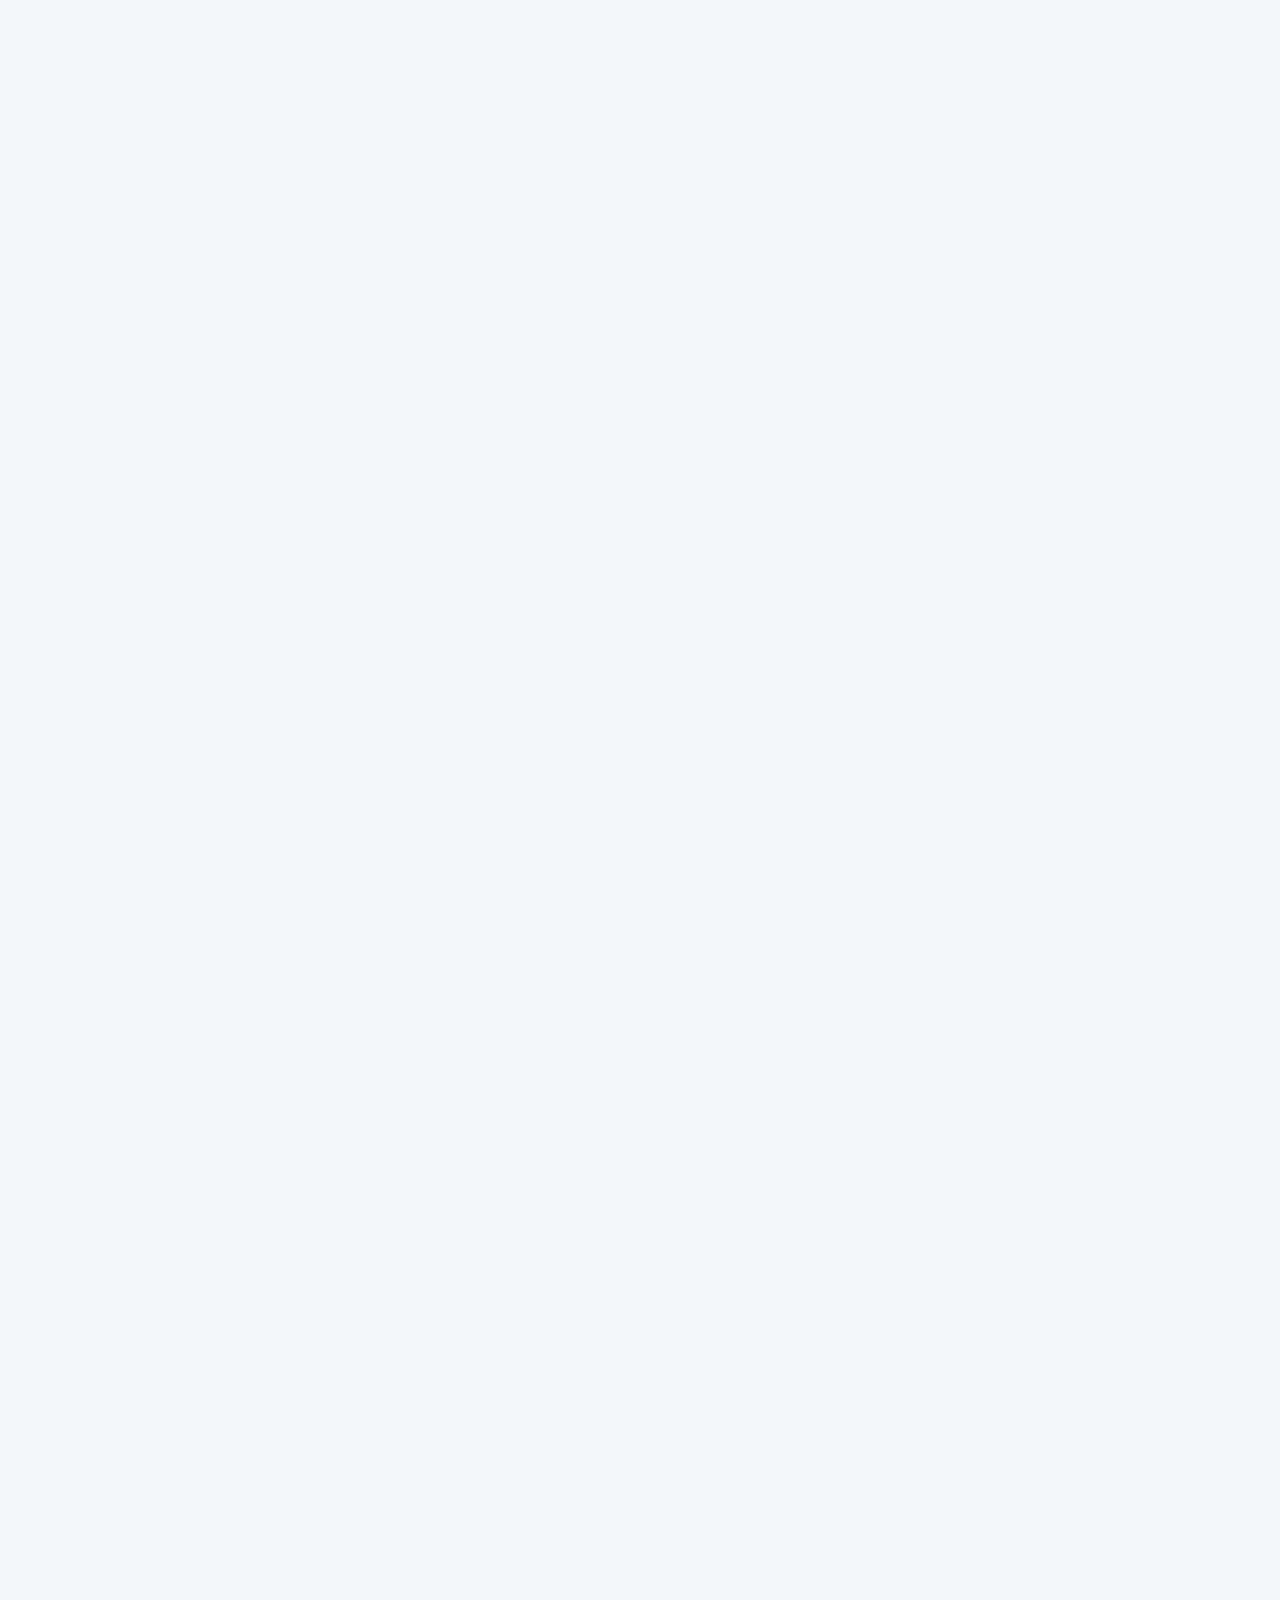
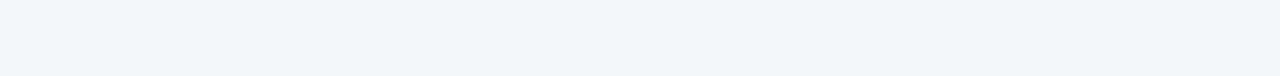
==== commit c427ef8f: "modified" ====
--- a/index.html
+++ b/index.html
@@ -236,18 +236,18 @@
 
           <div class="o-row">
             <div class="c-item__inner o-gutter | js-skew">
-              <!-- <div class="c-item__num">01</div> -->
               <figure class="c-item__img | js-bm" data-name="automation"><img src="Resource/features/automation.png"
                   alt="Cloud"></figure>
               <div class="c-item__content">
-                <div class="c-item__icon c-icon u-bg-orange-dark">
+                <!-- <div class="c-item__icon c-icon u-bg-orange-dark">
                   <svg xmlns="http://www.w3.org/2000/svg" xmlns:xlink="http://www.w3.org/1999/xlink" width="45"
                     height="45" viewBox="0 0 45 45">
                     <image id="Vector_Smart_Object" data-name="Vector Smart Object" width="45" height="45"
                       xlink:href="[data-uri]" />
                   </svg>
-                </div>
-                <h1 class="c-item__title u-color-orange-dark">Software Services</h1>
+                </div> -->
+                <i class="fa fa-code fa-3x u-color-blue-light" aria-hidden="true"></i>
+                <h1 class="c-item__title u-color-blue-light">Software Services</h1>
                 <p class="c-item__text u-color-white">
                   Our software teams help our customers build customized software - everything from web to desktop to
                   enterprise to mobile and beyond.
@@ -259,17 +259,17 @@
         <section class="c-item c-item--cloud c-item--dark o-gutter | js-smooth-section">
           <div class="o-row">
             <div class="c-item__inner o-gutter | js-skew">
-              <!-- <div class="c-item__num">02</div> -->
               <figure class="c-item__img | js-bm" data-name="automation"><img src="Resource/features/cloud.png"
                   alt="Cloud"></figure>
               <div class="c-item__content">
-                <div class="c-item__icon c-icon u-bg-blue-light">
+                <!-- <div class="c-item__icon c-icon u-bg-blue-light">
                   <svg xmlns="http://www.w3.org/2000/svg" xmlns:xlink="http://www.w3.org/1999/xlink" width="52"
                     height="29" viewBox="0 0 52 29">
                     <image id="Vector_Smart_Object2" data-name="Vector Smart Object2" width="52" height="29"
                       xlink:href="[data-uri]" />
                   </svg>
-                </div>
+                </div> -->
+                <i class="fa fa-server fa-3x u-color-blue-light" aria-hidden="true"></i>
                 <h1 class="c-item__title u-color-blue-light">Network Services</h1>
                 <p class="c-item__text u-color-white">
                   Leverage the Cloud Architecture best practice in combination with Automation to deliver maximum
@@ -282,18 +282,18 @@
         <section class="c-item c-item--docker c-item--dark o-gutter | js-smooth-section">
           <div class="o-row">
             <div class="c-item__inner o-gutter | js-skew">
-              <!-- <div class="c-item__num">03</div> -->
               <figure class="c-item__img | js-bm" data-name="automation"><img src="Resource/features/devops.png"
                   alt="Cloud"></figure>
               <div class="c-item__content">
-                <div class="c-item__icon c-icon u-bg-orange">
+                <!-- <div class="c-item__icon c-icon u-bg-orange">
                   <svg xmlns="http://www.w3.org/2000/svg" xmlns:xlink="http://www.w3.org/1999/xlink" width="45"
                     height="48" viewBox="0 0 45 48">
                     <image id="Vector_Smart_Object5" data-name="Vector Smart Object5" width="45" height="48"
                       xlink:href="[data-uri]" />
                   </svg>
-                </div>
-                <h1 class="c-item__title u-color-orange">Co Workspace Sharing</h1>
+                </div> -->
+                <i class="fa fa-building-o fa-3x u-color-blue-light" aria-hidden="true"></i>
+                <h1 class="c-item__title u-color-blue-light">Co Workspace Sharing</h1>
                 <p class="c-item__text u-color-white">
                   Containerize Applications or Deploy a Container Orchestrator such as Docker Swarm or Kubernetes and
                   integrate it into your DevOps workflow.
@@ -311,17 +311,17 @@
         <section class="c-item c-item--devops c-item--reverse o-gutter | js-smooth-section">
           <div class="o-row">
             <div class="c-item__inner o-gutter | js-skew">
-              <!-- <div class="c-item__num">04</div> -->
               <figure class="c-item__img | js-bm" data-name="automation"><img src="Resource/features/docker.png"
                   alt="Cloud"></figure>
               <div class="c-item__content">
-                <div class="c-item__icon c-icon u-bg-orange-dark">
+                <!-- <div class="c-item__icon c-icon u-bg-orange-dark">
                   <svg xmlns="http://www.w3.org/2000/svg" xmlns:xlink="http://www.w3.org/1999/xlink" width="63"
                     height="18" viewBox="0 0 63 18">
                     <image id="Vector_Smart_Object" data-name="Vector Smart Object" width="63" height="18"
                       xlink:href="[data-uri]" />
                   </svg>
-                </div>
+                </div> -->
+                <i class="fa fa-check-square-o fa-3x" aria-hidden="true"></i>
                 <h1 class="c-item__title">Quality Assurance</h1>
                 <p class="c-item__text u-color-text">
                   Our SQA teams are fanatical about quality. We have extensive experience in both business and fun apps.
@@ -333,17 +333,17 @@
         <section class="c-item c-item--monitoring o-gutter | js-smooth-section">
           <div class="o-row">
             <div class="c-item__inner o-gutter | js-skew">
-              <!-- <div class="c-item__num">05</div> -->
               <figure class="c-item__img | js-bm" data-name="automation"><img src="Resource/features/monitoring.png"
                   alt="Cloud"></figure>
               <div class="c-item__content">
-                <div class="c-item__icon c-icon u-bg-blue-light">
+                <!-- <div class="c-item__icon c-icon u-bg-blue-light">
                   <svg xmlns="http://www.w3.org/2000/svg" xmlns:xlink="http://www.w3.org/1999/xlink" width="52"
                     height="49" viewBox="0 0 52 49">
                     <image id="Vector_Smart_Object6" data-name="Vector Smart Object6" width="52" height="49"
                       xlink:href="[data-uri]" />
                   </svg>
-                </div>
+                </div> -->
+                <i class="fa fa-desktop fa-3x" aria-hidden="true"></i>
                 <h1 class="c-item__title">Monitoring & security</h1>
                 <p class="c-item__text u-color-text">
                   One of our passions is monitoring. We have developed custom monitoring tools to keep you informed
@@ -356,17 +356,17 @@
         <section class="c-item c-item--training c-item--reverse o-gutter | js-smooth-section">
           <div class="o-row">
             <div class="c-item__inner o-gutter | js-skew">
-              <!-- <div class="c-item__num">06</div> -->
               <figure class="c-item__img | js-bm" data-name="automation"><img src="Resource/features/training.png"
                   alt="Cloud"></figure>
               <div class="c-item__content">
-                <div class="c-item__icon c-icon u-bg-orange">
+                <!-- <div class="c-item__icon c-icon u-bg-orange">
                   <svg height="49" viewBox="0 0 51 49" width="51" xmlns="http://www.w3.org/2000/svg"
                     xmlns:xlink="http://www.w3.org/1999/xlink">
                     <image height="49" width="51"
                       xlink:href="[data-uri]" />
                   </svg>
-                </div>
+                </div> -->
+                <i class="fa fa-graduation-cap fa-3x" aria-hidden="true"></i>
                 <h1 class="c-item__title">Training</h1>
                 <p class="c-item__text u-color-text">
                   Esquire Technologies training program provides hands-on training using real-world examples and use
@@ -518,7 +518,7 @@
           <div class="c-site-foot__inner o-row u-bg-white">
             <div class="c-site-foot__content">
 							<h3 class="c-site-foot__title o-h4">
-								Esquire Technology is a Software company, focusing on Compnay ERP Modules, 
+								Esquire Technology is a Software company, focusing on Company ERP Modules, 
 								Cloud, On demand softwares etc.
 							</h3>
               <a href='index.html' class='c-site-foot__logo'>
@@ -540,9 +540,9 @@
                   </li>
                 </ul>
                 <p class="c-site-foot__address u-color-text">
-                  <strong>Esquire Tower, 9th floor,
-                          Shaheed Tajuddin Ahmed Avenue,
-                          Dhaka 1208, Bangladesh.
+                  <strong>Ideal Trade Center, 9th floor,
+                    Shaheed Tajuddin Ahmed Sarani,
+                    Dhaka-1208, Bangladesh.
                   </strong>
                 </p>
               </div>
@@ -595,7 +595,7 @@
         <h1 class="c-cmodal__title o-title u-txt-center">Let's talk</h1>
         <p class="c-cmodal__sub-title u-txt-center">Find out how Esquire Technology can benefit you!</p>
 
-        <form id="contact-form" class="c-cform" method="post" action="https://formspree.io/info@56k.cloud">
+        <form id="contact-form" class="c-cform" method="post" action="#">
           <input type="text" class="c-cform__input" name="name" placeholder="Your name">
           <input type="email" class="c-cform__input" name="email" placeholder="Your email">
           <textarea class="c-cform__textarea" name="message" placeholder="Your Message..."></textarea>
